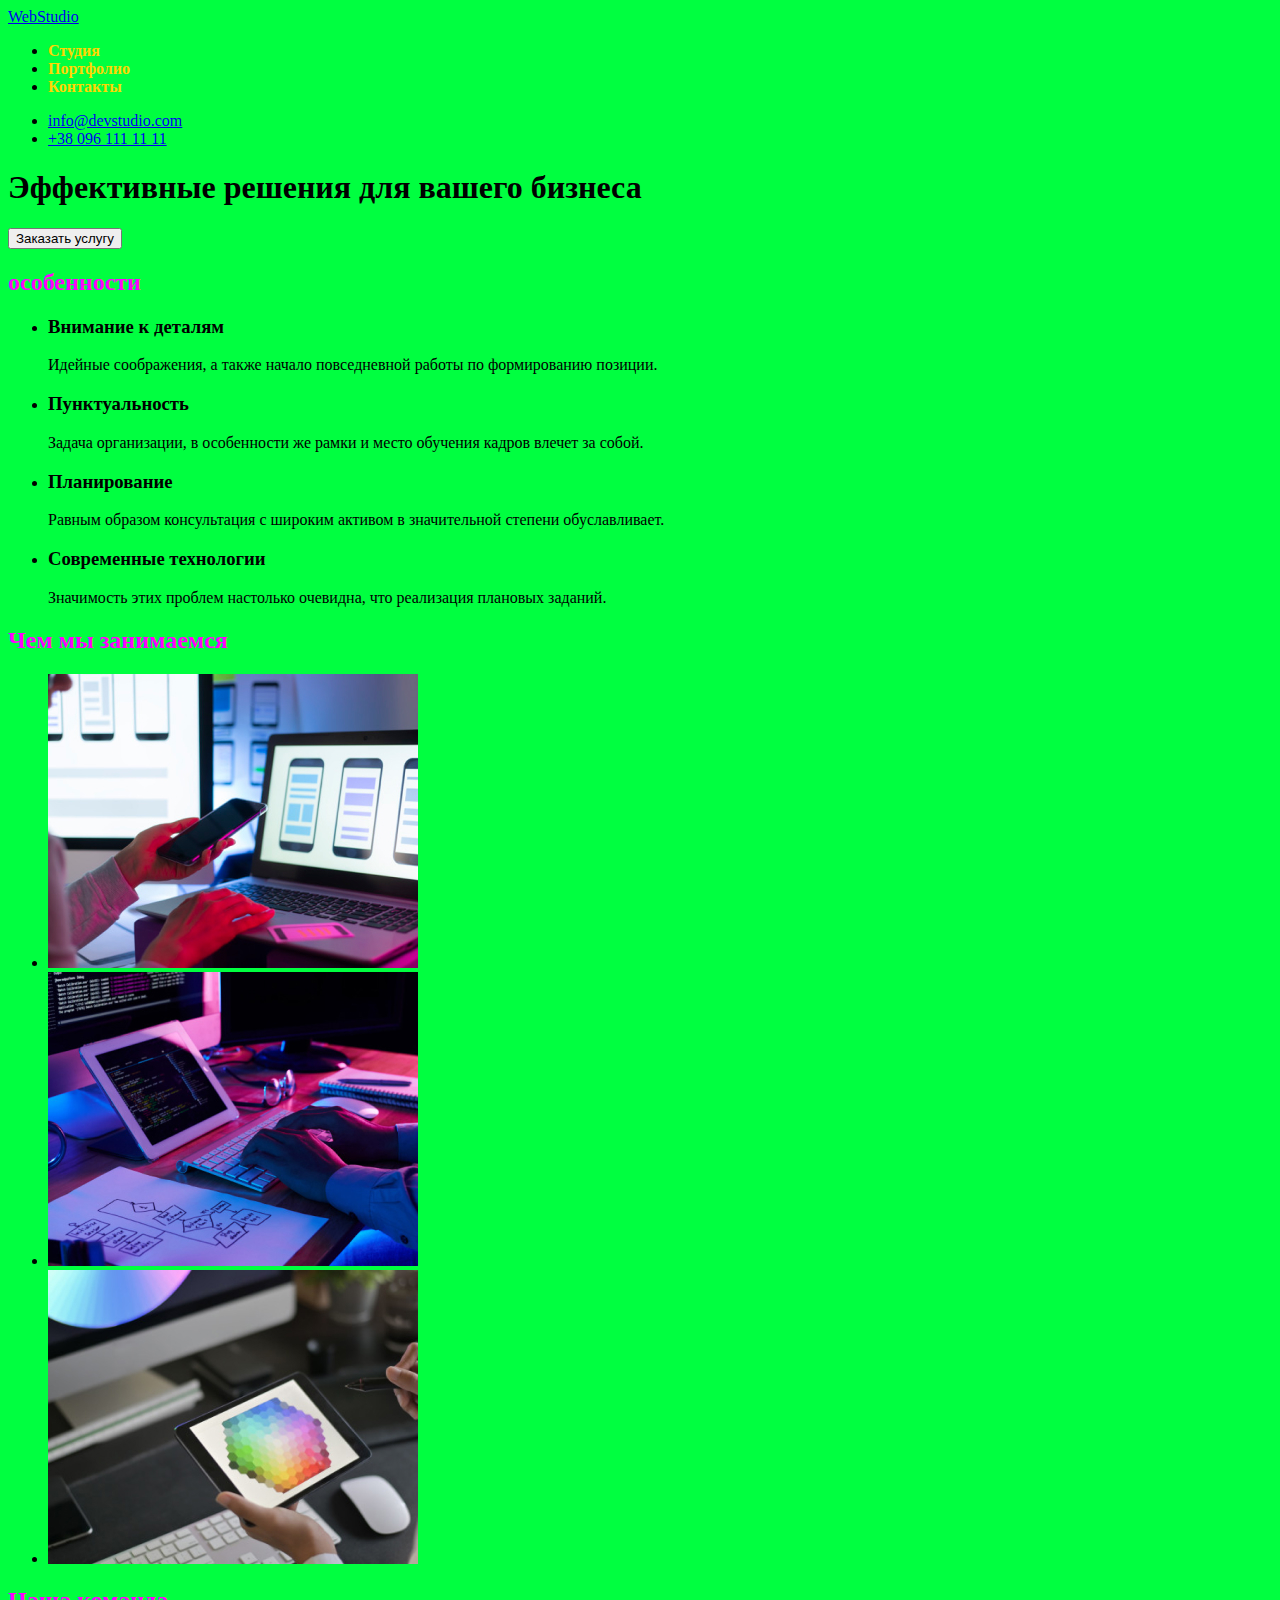
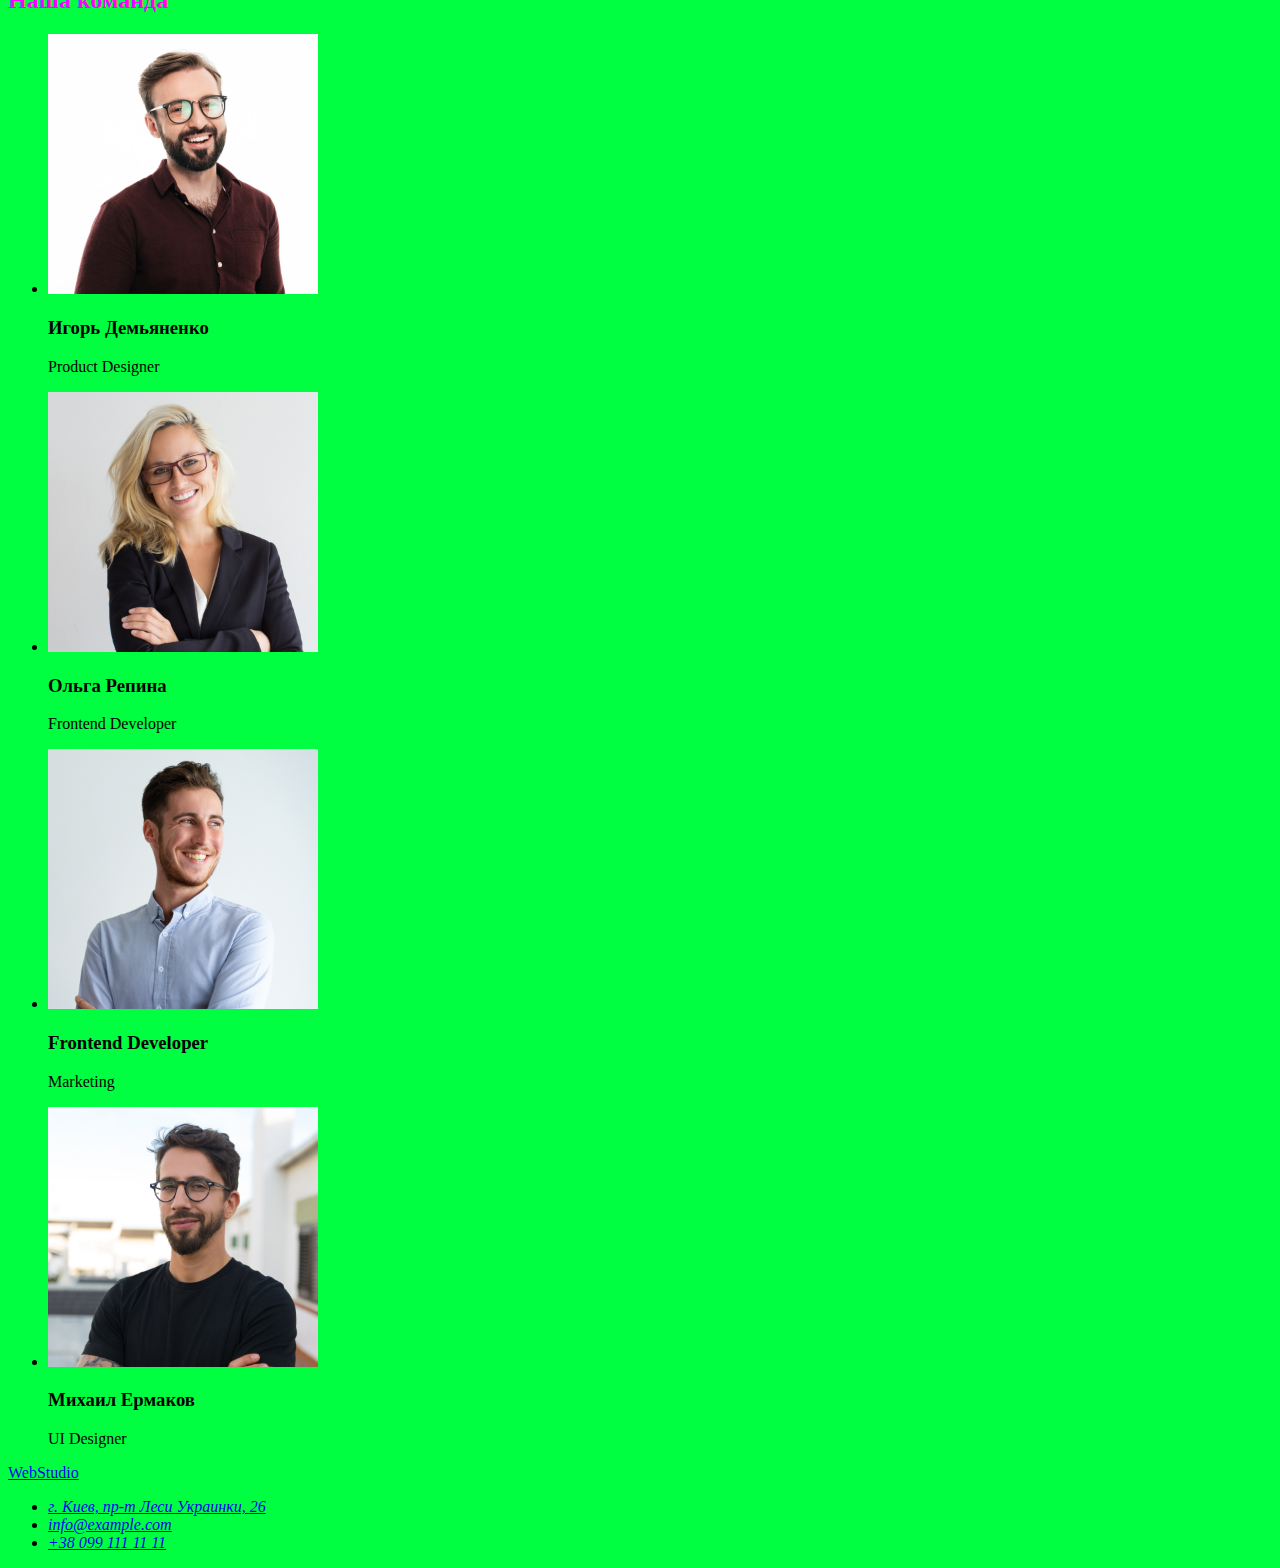
==== index.html @ 3b3984a6 "Initial commit" ====
<!DOCTYPE html>
<html lang="ru">
<head>
    <meta charset="UTF-8">
    <meta http-equiv="X-UA-Compatible" content="IE=edge">
    <meta name="viewport" content="width=device-width, initial-scale=1.0">
    <title>Document</title>
    <link rel="stylesheet" href="./styles.css">
</head>
<header>
    <a href="./index.html">WebStudio</a>
    <nav>
        <ul>
        <li><a href="">Студия</a></li>
        <li><a href="">Портфолио</a></li>
        <li><a href="">Контакты</a></li>
        </ul>
    </nav>
    <ul>
        <li><a href="mailto:info@devstudio.com">info@devstudio.com</a></li>
        <li><a href="tel:+380961111111">+38 096 111 11 11</a></li>
    </ul>
</header>
<body>
<main>
  <section>
    <h1>Эффективные решения для вашего бизнеса</h1>
    <button type="button">Заказать услугу</button>
  </section>
  <section>
    <h2>особенности</h2>
    <ul>
        <li>
            <h3>Внимание к деталям</h3>
             <p>Идейные соображения, а также начало повседневной работы по формированию позиции.</p>
        </li>
        <li>
            <h3>Пунктуальность</h3>
            <p>Задача организации, в особенности же рамки и место обучения кадров влечет за собой.</p>
        </li>
        <li>
            <h3>Планирование</h3>
            <p>Равным образом консультация с широким активом в значительной степени обуславливает.</p>
        </li>
        <li>
            <h3>Современные технологии</h3>
            <p>Значимость этих проблем настолько очевидна, что реализация плановых заданий.</p>
        </li>
    </ul>
  </section>
  <section>
    <h2>Чем мы занимаемся</h2>
    <ul>
        <li><img src="./images/nout.jpg" alt="ноут" width="370" height="294"></li>
        <li><img src="./images/pc.jpg" alt="комп" width="370" height="294"></li>
        <li><img src="./images/phone.jpg" alt="телефон" width="370" height="294"></li>
    </ul>
  </section>
<section>
    <h2>Наша команда</h2>
    <ul>
        <li>
            <img src="./images/igor.jpg" alt="Игорь" width="270" height="260">
            <h3>Игорь Демьяненко</h3>
            <p leng="en">Product Designer</p>
        </li>
        <li>
            <img src="./images/olga.jpg" alt="Ольга" width="270" height="260">
            <h3>Ольга Репина</h3>
            <p leng="en">Frontend Developer</p>
        </li>
        <li>
            <img src="./images/nikola.jpg" alt="Николай" width="270" height="260">
            <h3>Frontend Developer</h3>
            <p leng="en">Marketing</p>
        </li>
        <li>
            <img src="./images/misha.jpg" alt="Михаил" width="270" height="260">
            <h3>Михаил Ермаков</h3>
            <p leng="en">UI Designer</p>
        </li>
    </ul>
</section>
<footer>
    <a href="./index.html">
        WebStudio
    </a>
    <address>
        <ul>
            <li>
        <a href="https://www.google.com/maps/place/%D0%B1%D1%83%D0%BB%D1%8C%D0%B2%D0%B0%D1%80+%D0%9B%D0%B5%D1%81%D1%96+%D0%A3%D0%BA%D1%80%D0%B0%D1%97%D0%BD%D0%BA%D0%B8,+26,+%D0%9A%D0%B8%D1%97%D0%B2,+02000/@50.4265841,30.5361918,17z/data=!3m1!4b1!4m5!3m4!1s0x40d4cf0e033ecbe9:0x57a4dffefec77da0!8m2!3d50.4265807!4d30.5383858" target="_blank">г. Киев, пр-т Леси Украинки, 26</a>
        </li>
        <li>
            <a href="mailto:info@example.com" target="_blank">info@example.com</a>
        </li>
        <li>
            <a href="tel:+380991111111">+38 099 111 11 11</a>
        </li>
        </ul>
    </address>

</footer>
</main>
    </body>
</html>
---- styles.css ----
/* 001*/
body{ background-color: rgb(0, 255, 64);
}
h2{ color: rgb(255, 0, 255);}
[href=""]{
    font-weight: 700;
    text-decoration: none;
    color: gold;
}
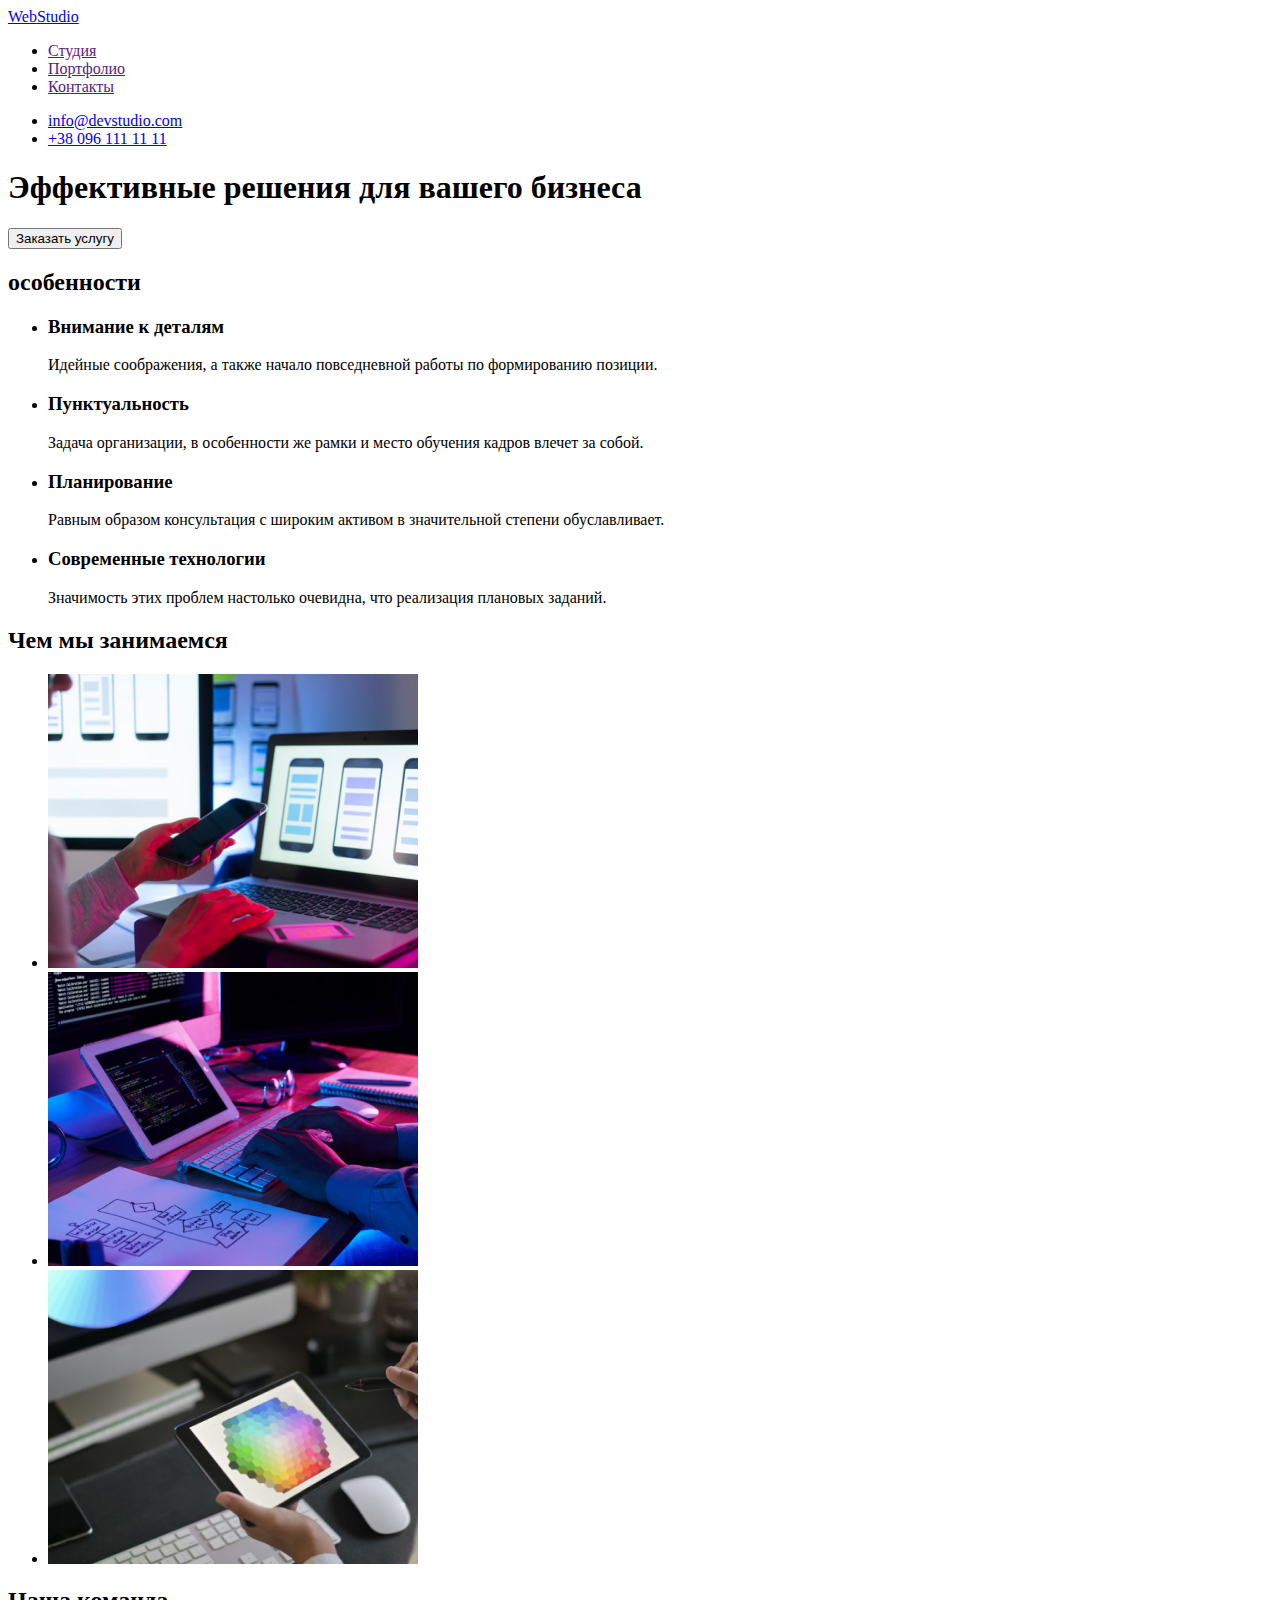
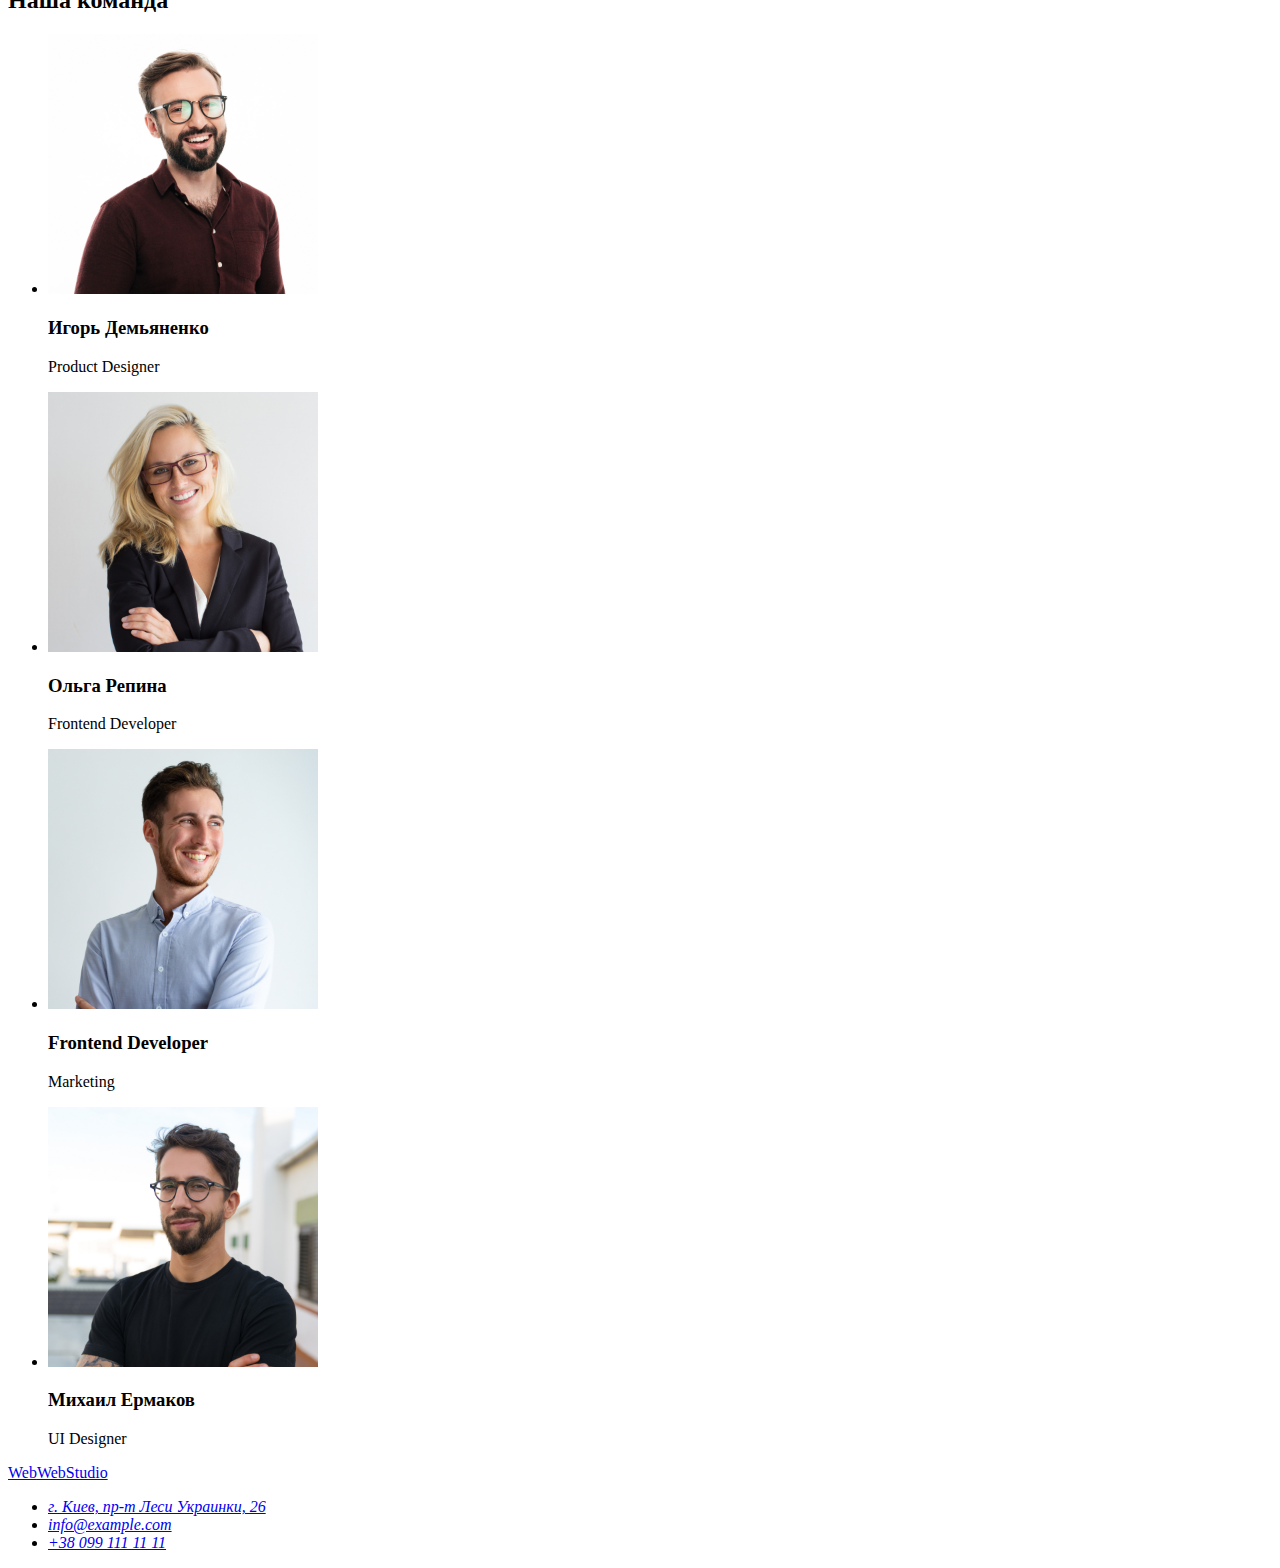
==== commit d041dbee: "portfolio" ====
--- a/index.html
+++ b/index.html
@@ -4,11 +4,12 @@
     <meta charset="UTF-8">
     <meta http-equiv="X-UA-Compatible" content="IE=edge">
     <meta name="viewport" content="width=device-width, initial-scale=1.0">
-    <title>Document</title>
+    <title>WebStudio</title>
     <link rel="stylesheet" href="./styles.css">
 </head>
+<body>
 <header>
-    <a href="./index.html">WebStudio</a>
+    <a href="./index.html"><span>Web</span>Studio</a>
     <nav>
         <ul>
         <li><a href="">Студия</a></li>
@@ -21,7 +22,6 @@
         <li><a href="tel:+380961111111">+38 096 111 11 11</a></li>
     </ul>
 </header>
-<body>
 <main>
   <section>
     <h1>Эффективные решения для вашего бизнеса</h1>
@@ -83,7 +83,7 @@
 </section>
 <footer>
     <a href="./index.html">
-        WebStudio
+        <span>Web</span>WebStudio
     </a>
     <address>
         <ul>
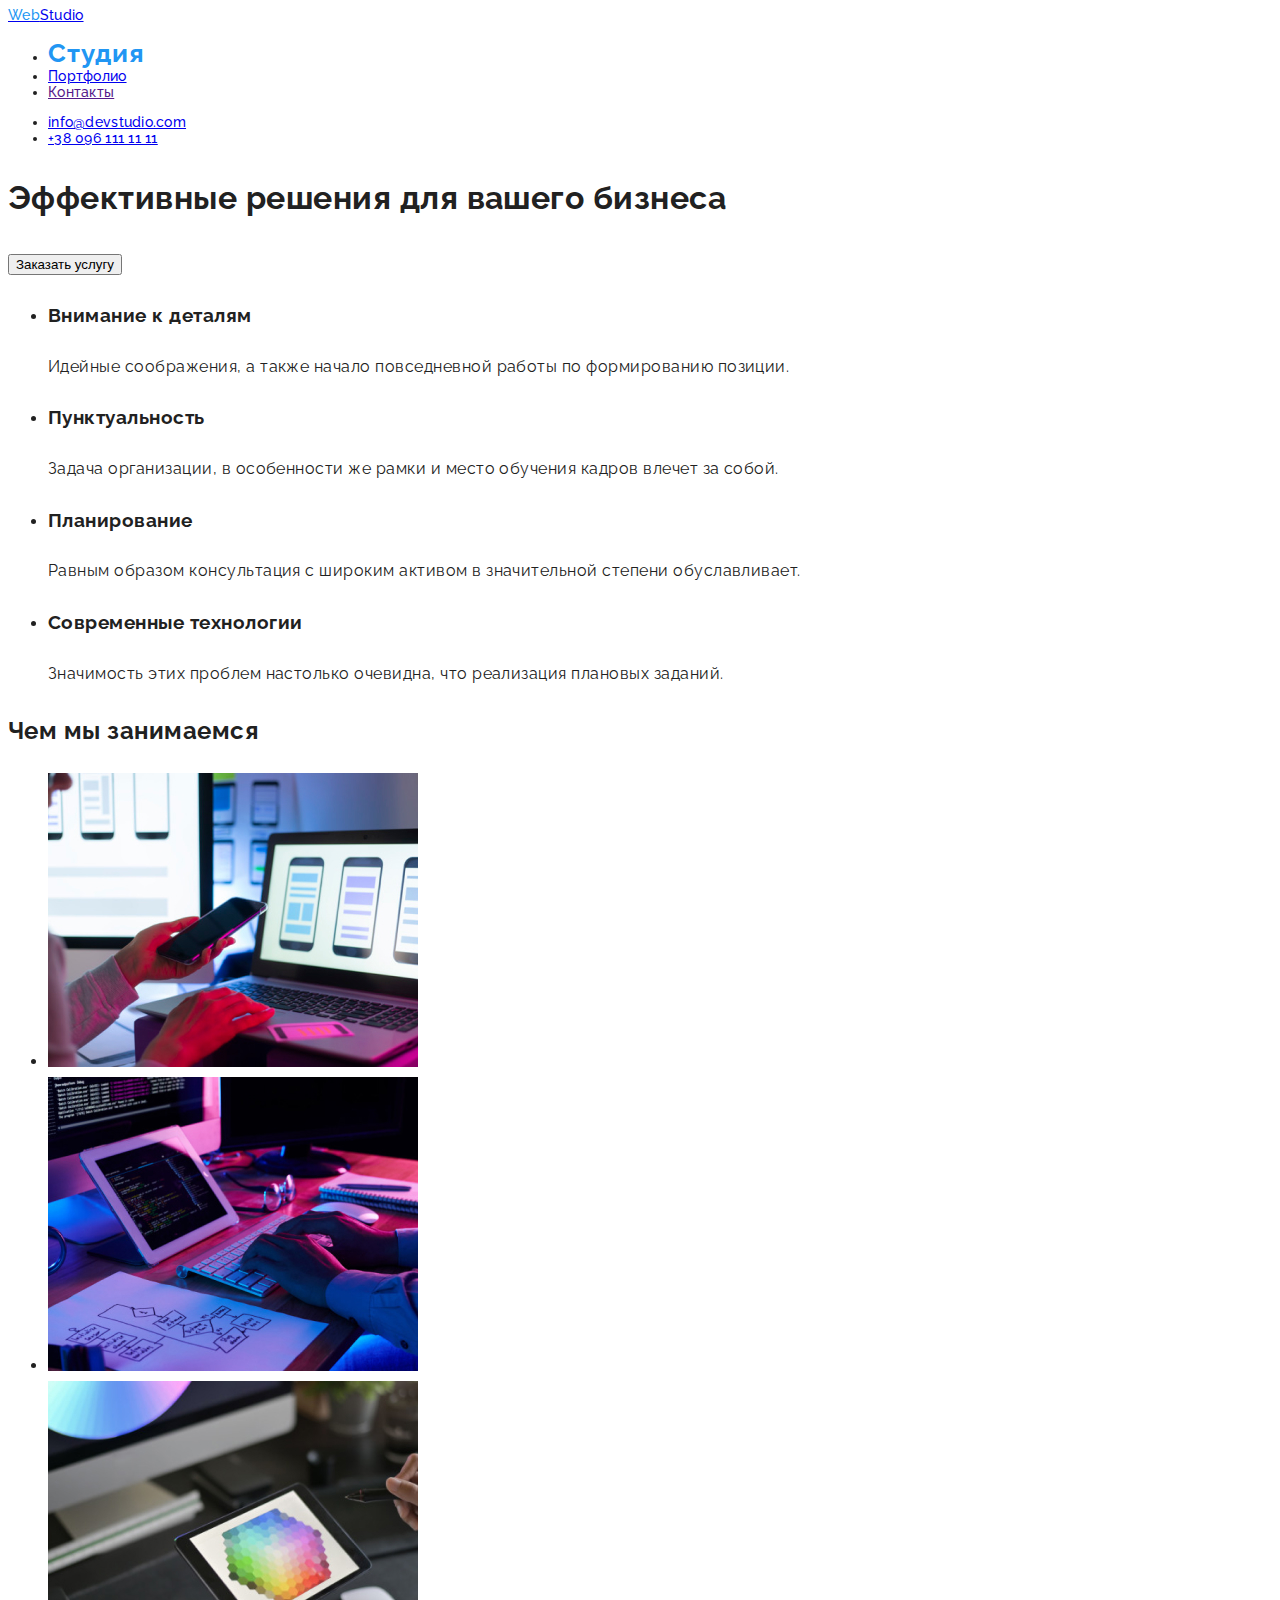
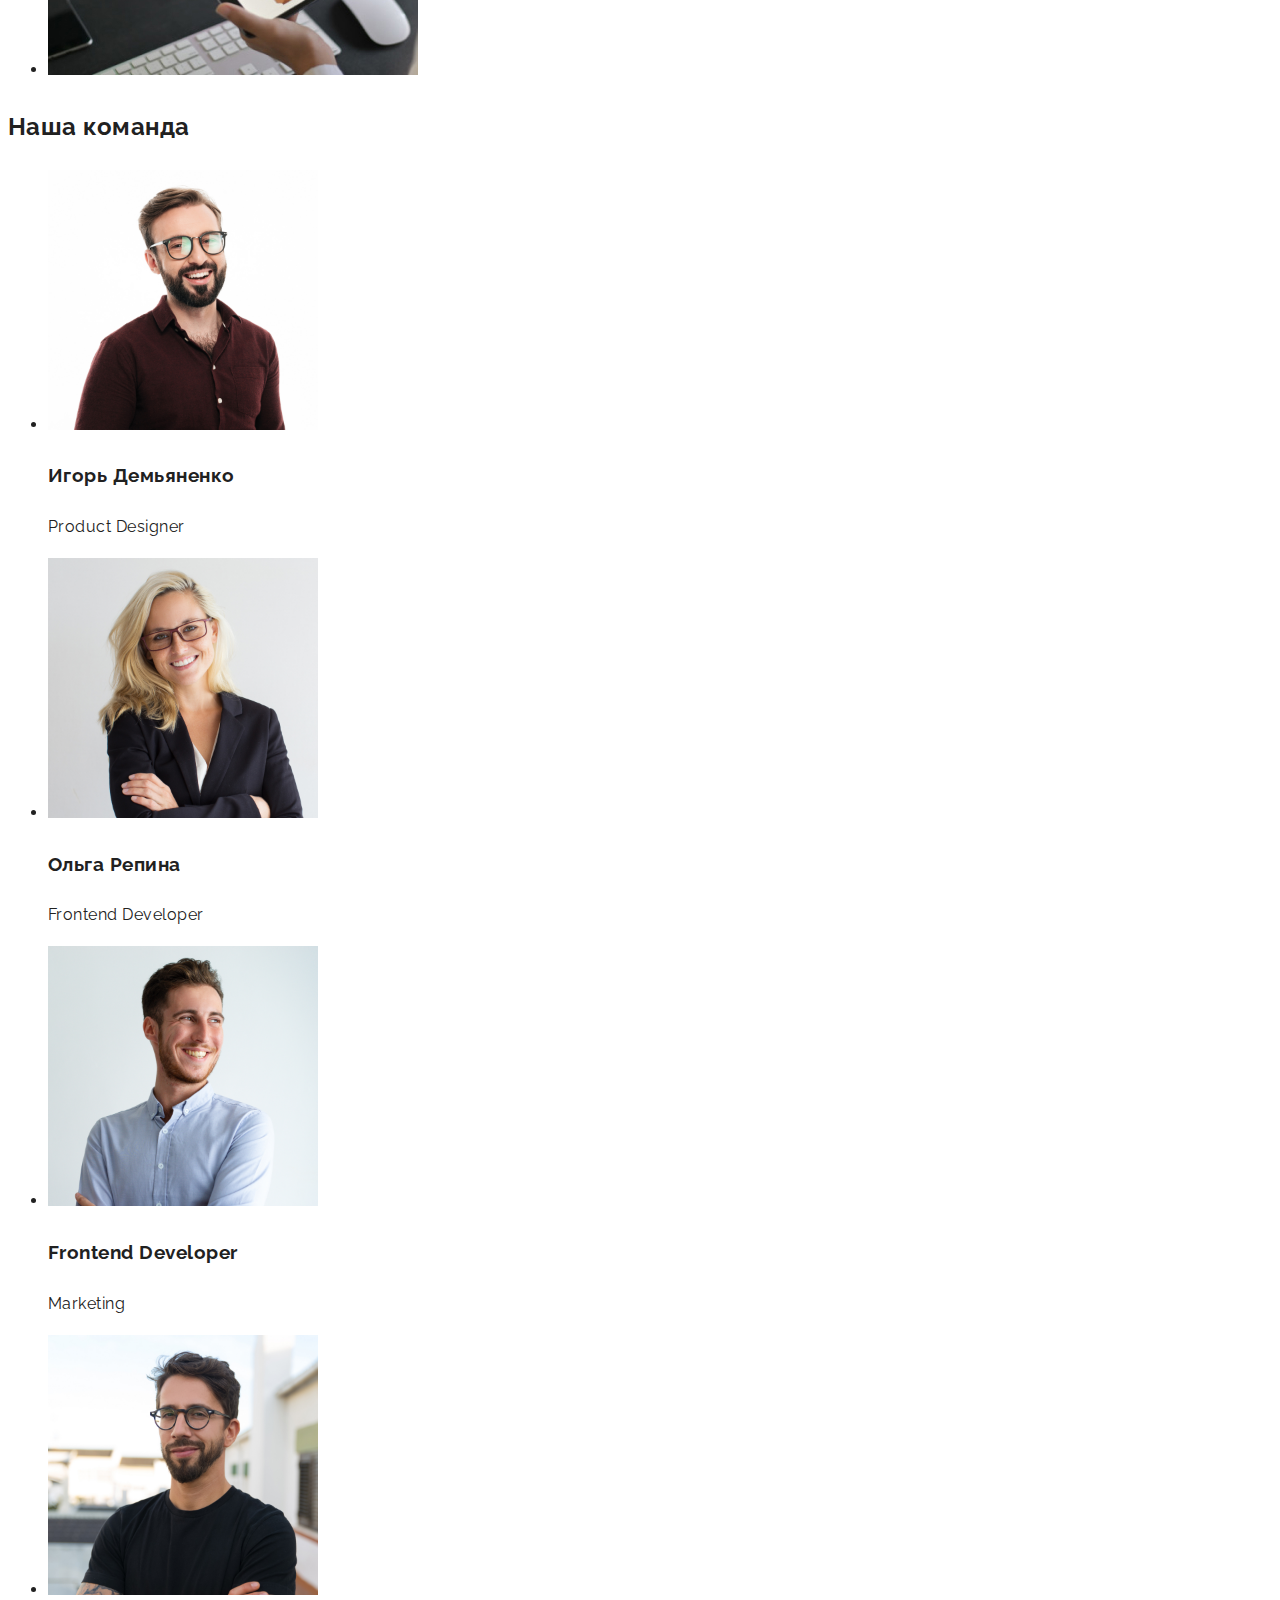
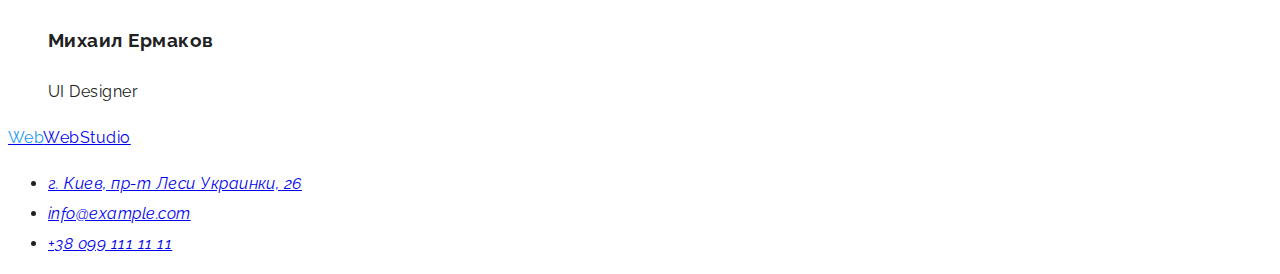
==== commit f57d6c09: "gjhn" ====
--- a/index.html
+++ b/index.html
@@ -5,96 +5,106 @@
     <meta http-equiv="X-UA-Compatible" content="IE=edge">
     <meta name="viewport" content="width=device-width, initial-scale=1.0">
     <title>WebStudio</title>
-    <link rel="stylesheet" href="./styles.css">
+    <!--основные шрифты-->
+    <link rel="preconnect" href="https://fonts.googleapis.com">
+<link rel="preconnect" href="https://fonts.gstatic.com" crossorigin>
+<link href="https://fonts.googleapis.com/css2?family=Raleway:wght@700&family=Roboto:wght@400;500;700;900&display=swap" rel="stylesheet">
+    <link rel="stylesheet" href="./css/styles.css">
 </head>
 <body>
-<header>
-    <a href="./index.html"><span>Web</span>Studio</a>
-    <nav>
-        <ul>
-        <li><a href="">Студия</a></li>
-        <li><a href="">Портфолио</a></li>
-        <li><a href="">Контакты</a></li>
+    <!--шапка-->
+<header class="header">
+    <a class="header-link" href="./index.html"><span class="logo-blu">Web</span>Studio</a>
+    <nav class="nav">
+        <ul class="nav-list">
+            <li class="nav-item"><a class="link  current" href="">Студия</a></li>
+            <li class="nav-item"><a class="nav-link" href="./portfolio.html">Портфолио</a></li>
+            <li class="nav-item"><a class="nav-link" href="">Контакты</a></li>
         </ul>
     </nav>
-    <ul>
-        <li><a href="mailto:info@devstudio.com">info@devstudio.com</a></li>
-        <li><a href="tel:+380961111111">+38 096 111 11 11</a></li>
+    <ul class="contacts">
+        <li class="contact-item"><a class="contact-mail" href="mailto:info@devstudio.com">info@devstudio.com</a></li>
+        <li class="contact-item"><a class="contact-phone" href="tel:+380961111111">+38 096 111 11 11</a></li>
     </ul>
 </header>
 <main>
-  <section>
-    <h1>Эффективные решения для вашего бизнеса</h1>
-    <button type="button">Заказать услугу</button>
+    <!--нашы роботы-->
+  <section class="hero">
+    <h1 class="hero-title">Эффективные решения для вашего бизнеса</h1>
+    <button class="hero-button" type="button">Заказать услугу</button>
   </section>
-  <section>
-    <h2>особенности</h2>
-    <ul>
-        <li>
-            <h3>Внимание к деталям</h3>
-             <p>Идейные соображения, а также начало повседневной работы по формированию позиции.</p>
+  <!--особенности-->
+  <section class="feature">
+    <h2 hidden> особенности</h2>
+    <ul class="feature-list">
+        <li class="feature-item">
+            <h3 class="faeture-titel">Внимание к деталям</h3>
+             <p class="feature-text">Идейные соображения, а также начало повседневной работы по формированию позиции.</p>
         </li>
-        <li>
-            <h3>Пунктуальность</h3>
-            <p>Задача организации, в особенности же рамки и место обучения кадров влечет за собой.</p>
+        <li class="feature-item">
+            <h3 class="faeture-titel">Пунктуальность</h3>
+            <p class="feature-text">Задача организации, в особенности же рамки и место обучения кадров влечет за собой.</p>
         </li>
-        <li>
-            <h3>Планирование</h3>
-            <p>Равным образом консультация с широким активом в значительной степени обуславливает.</p>
+        <li class="feature-item">
+            <h3 class="faeture-titel">Планирование</h3>
+            <p class="feature-text">Равным образом консультация с широким активом в значительной степени обуславливает.</p>
         </li>
-        <li>
-            <h3>Современные технологии</h3>
-            <p>Значимость этих проблем настолько очевидна, что реализация плановых заданий.</p>
+        <li class="feature-item">
+            <h3 class="faeture-titel">Современные технологии</h3>
+            <p class="feature-text">Значимость этих проблем настолько очевидна, что реализация плановых заданий.</p>
         </li>
     </ul>
   </section>
-  <section>
-    <h2>Чем мы занимаемся</h2>
-    <ul>
-        <li><img src="./images/nout.jpg" alt="ноут" width="370" height="294"></li>
-        <li><img src="./images/pc.jpg" alt="комп" width="370" height="294"></li>
-        <li><img src="./images/phone.jpg" alt="телефон" width="370" height="294"></li>
+  <!--шоурум-->
+  <section class="showroom">
+    <h2 class="showroom-title">Чем мы занимаемся</h2>
+    <ul class="showroom-list">
+        <li class="showroom-item"><img src="./images/nout.jpg" alt="ноут" width="370" height="294"></li>
+        <li class="showroom-item"><img src="./images/pc.jpg" alt="комп" width="370" height="294"></li>
+        <li class="showroom-item"><img src="./images/phone.jpg" alt="телефон" width="370" height="294"></li>
     </ul>
   </section>
-<section>
-    <h2>Наша команда</h2>
-    <ul>
-        <li>
+  <!--команда-->
+<section class="team">
+    <h2 class="team-title">Наша команда</h2>
+    <ul class="team-list">
+        <li class="team-item">
             <img src="./images/igor.jpg" alt="Игорь" width="270" height="260">
-            <h3>Игорь Демьяненко</h3>
-            <p leng="en">Product Designer</p>
+            <h3 class="item-name">Игорь Демьяненко</h3>
+            <p class="item-position" leng="en">Product Designer</p>
         </li>
-        <li>
+        <li class="team-item">
             <img src="./images/olga.jpg" alt="Ольга" width="270" height="260">
-            <h3>Ольга Репина</h3>
-            <p leng="en">Frontend Developer</p>
+            <h3 class="item-name">Ольга Репина</h3>
+            <p class="item-position" leng="en">Frontend Developer</p>
         </li>
-        <li>
+        <li class="team-item">
             <img src="./images/nikola.jpg" alt="Николай" width="270" height="260">
-            <h3>Frontend Developer</h3>
-            <p leng="en">Marketing</p>
+            <h3 class="item-name">Frontend Developer</h3>
+            <p class="item-position" leng="en">Marketing</p>
         </li>
-        <li>
+        <li class="team-item">
             <img src="./images/misha.jpg" alt="Михаил" width="270" height="260">
-            <h3>Михаил Ермаков</h3>
-            <p leng="en">UI Designer</p>
+            <h3 class="item-name">Михаил Ермаков</h3>
+            <p class="item-position" leng="en">UI Designer</p>
         </li>
     </ul>
 </section>
-<footer>
-    <a href="./index.html">
-        <span>Web</span>WebStudio
+<!--подвал-->
+<footer class="footer">
+    <a class="logo-link" href="./index.html">
+        <span class="logo-blu">Web</span>WebStudio
     </a>
     <address>
-        <ul>
-            <li>
-        <a href="https://www.google.com/maps/place/%D0%B1%D1%83%D0%BB%D1%8C%D0%B2%D0%B0%D1%80+%D0%9B%D0%B5%D1%81%D1%96+%D0%A3%D0%BA%D1%80%D0%B0%D1%97%D0%BD%D0%BA%D0%B8,+26,+%D0%9A%D0%B8%D1%97%D0%B2,+02000/@50.4265841,30.5361918,17z/data=!3m1!4b1!4m5!3m4!1s0x40d4cf0e033ecbe9:0x57a4dffefec77da0!8m2!3d50.4265807!4d30.5383858" target="_blank">г. Киев, пр-т Леси Украинки, 26</a>
+        <ul class="footer-list">
+            <li class="footer-item">
+        <a class="footer-link" href="https://www.google.com/maps/place/%D0%B1%D1%83%D0%BB%D1%8C%D0%B2%D0%B0%D1%80+%D0%9B%D0%B5%D1%81%D1%96+%D0%A3%D0%BA%D1%80%D0%B0%D1%97%D0%BD%D0%BA%D0%B8,+26,+%D0%9A%D0%B8%D1%97%D0%B2,+02000/@50.4265841,30.5361918,17z/data=!3m1!4b1!4m5!3m4!1s0x40d4cf0e033ecbe9:0x57a4dffefec77da0!8m2!3d50.4265807!4d30.5383858" target="_blank">г. Киев, пр-т Леси Украинки, 26</a>
         </li>
-        <li>
-            <a href="mailto:info@example.com" target="_blank">info@example.com</a>
+        <li class="footer-item">
+            <a class="footer-link" href="mailto:info@example.com" target="_blank">info@example.com</a>
         </li>
-        <li>
-            <a href="tel:+380991111111">+38 099 111 11 11</a>
+        <li class="footer-item">
+            <a class="footer-link" href="tel:+380991111111">+38 099 111 11 11</a>
         </li>
         </ul>
     </address>
--- a/css/styles.css
+++ b/css/styles.css
@@ -0,0 +1,66 @@
+/*font-family: 'Raleway', sans-serif;
+font-family: 'Roboto', sans-serif;*/
+/*#E5E5E5;
+#2F303A*/
+:root{
+    /*цвет фона*/
+    --header-color:#FFFFFF;
+    --body-bg-color:#E5E5E5;
+    --black-bg-color:#2F303A;
+    /*главные шрифты*/
+    --main-font: "Raleway", sans-serif;
+    --secodary-font: "Roboto", sans-serif;
+    /*цвер шрифта*/
+    --first-txt: #FFFFFF;
+    --secondery-txt: #212121;
+}
+
+ body{
+    font-family: var(--main-font);
+font-weight: 400;
+font-size: 16px;
+line-height: 1.87;
+letter-spacing: 0.03em;
+color: var(--secondery-txt);
+ }
+.list{
+    list-style: none;
+}
+.link{
+    text-decoration: none;
+}
+ .header{
+    font-weight: 500;
+    font-size: 14px;
+    line-height: 1.14;
+    letter-spacing: 0.02em;
+background: var(--header-color);
+ }
+ .link{
+    font-family: var(--main-font);
+
+font-weight: 700;
+font-size: 26px;
+line-height: 1.19;
+
+letter-spacing: 0.03em;
+
+color: #2196F3;
+}
+.logo-blu{ color: #2196F3;
+}
+/*навигацыя*/
+
+.nav-list .corrent{
+    font-family: var(--secodary-font);
+font-weight: 500;
+font-size: 14px;
+line-height: 1.14;
+letter-spacing: 0.02em;
+
+color: #212121;
+
+}
+.nav-list:hover,
+.nav-list:focus{ color: #2196F3;
+}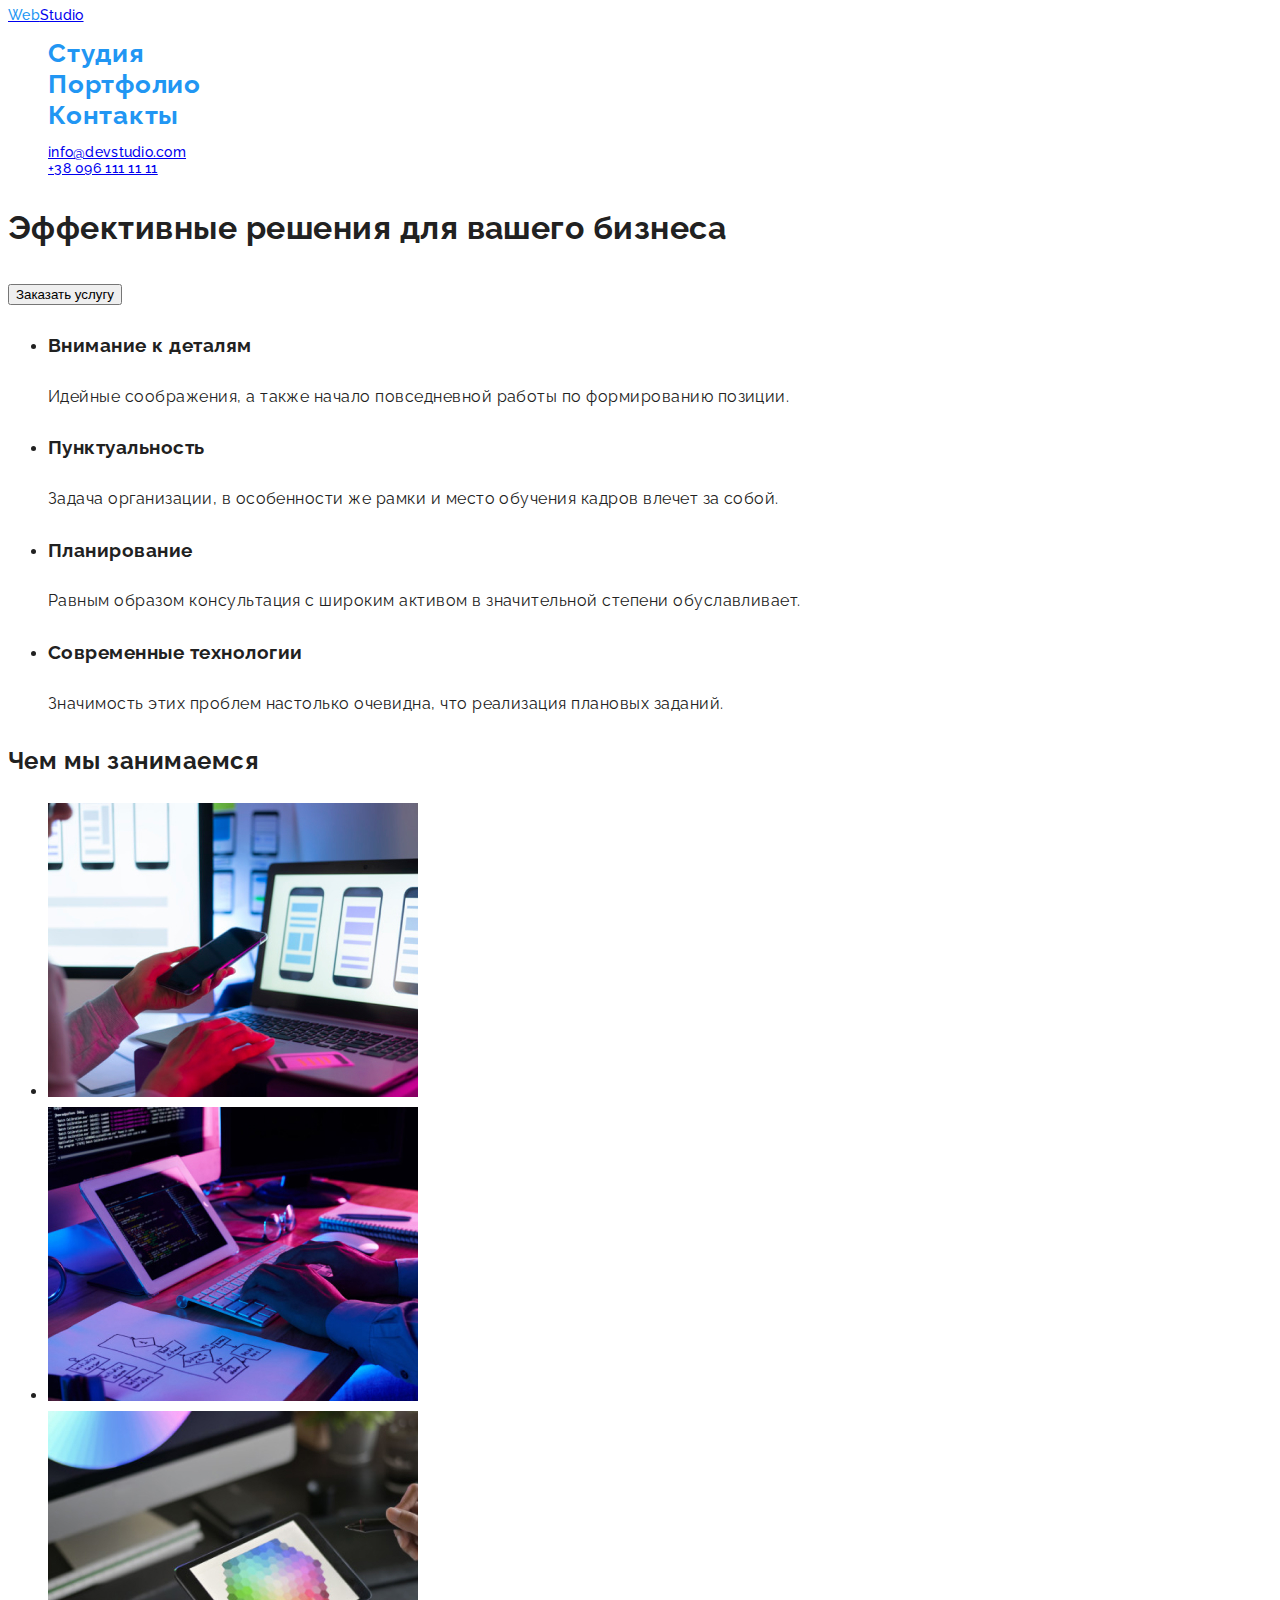
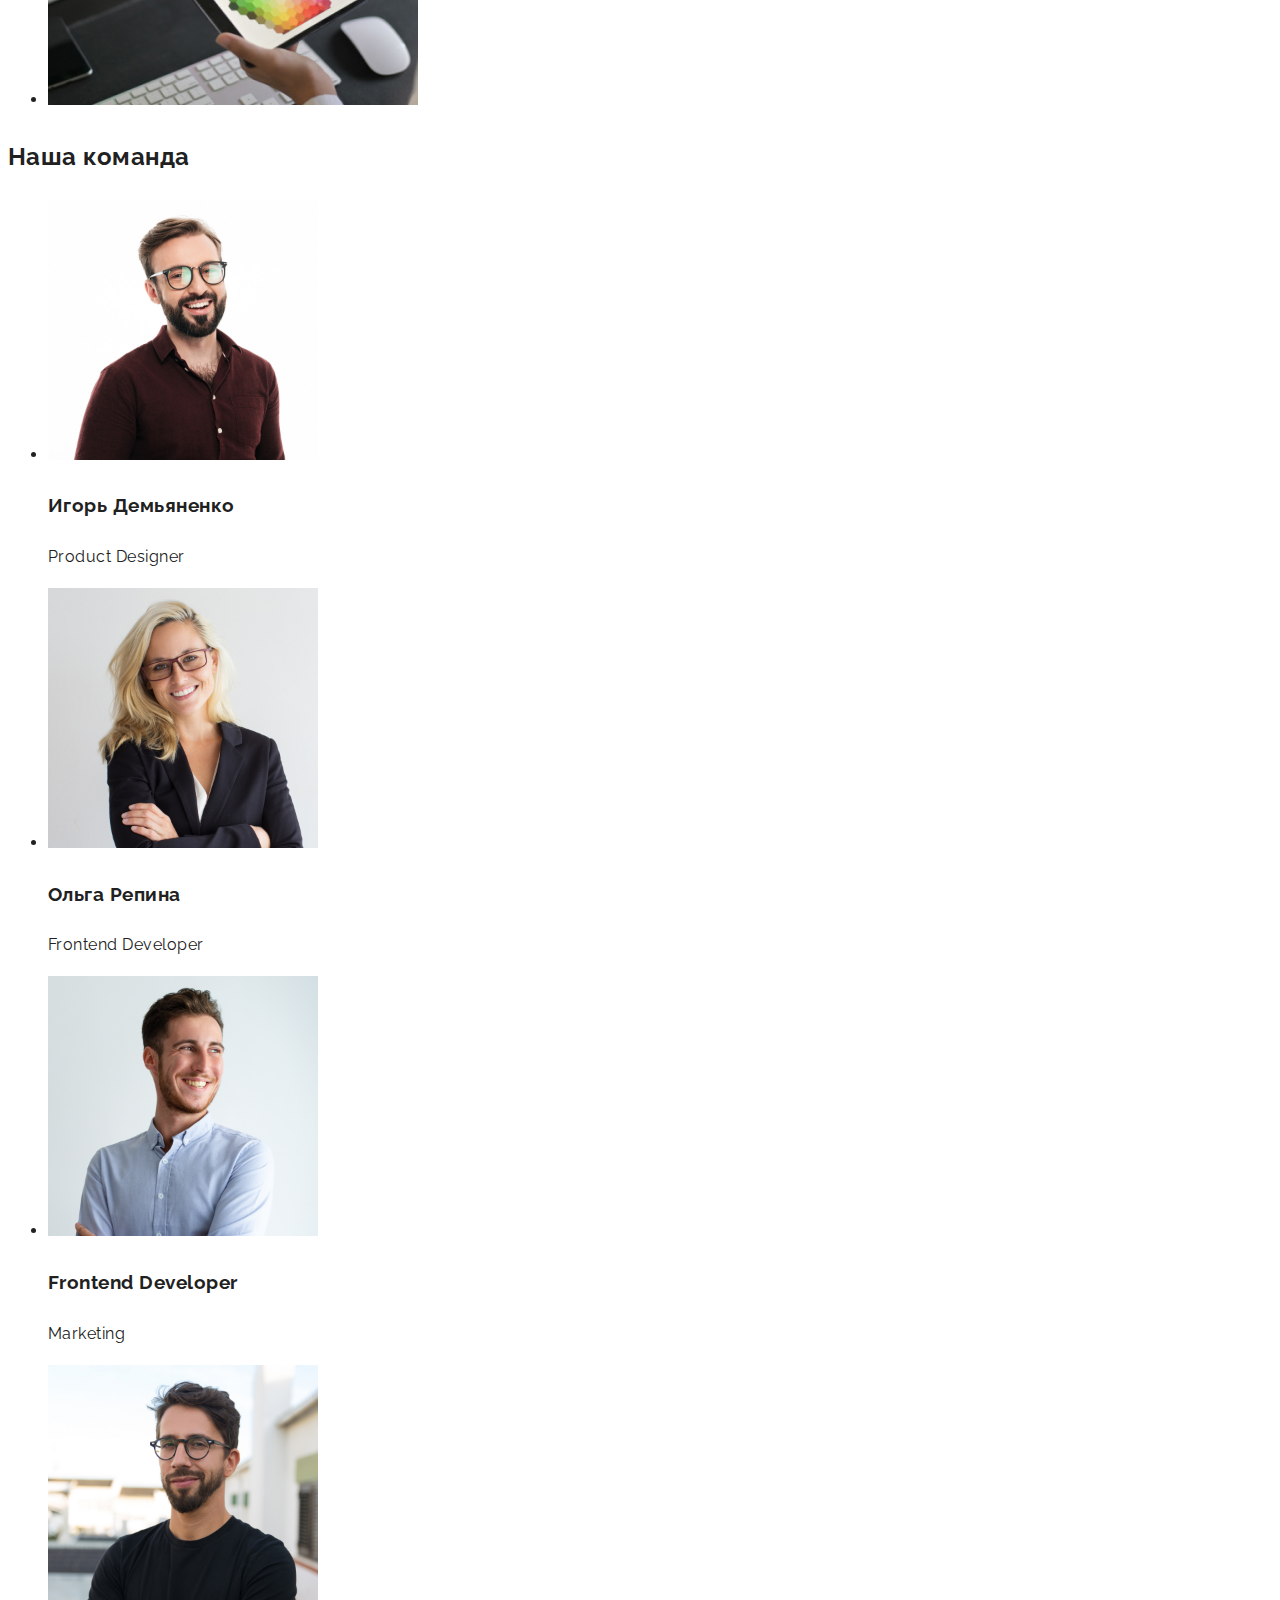
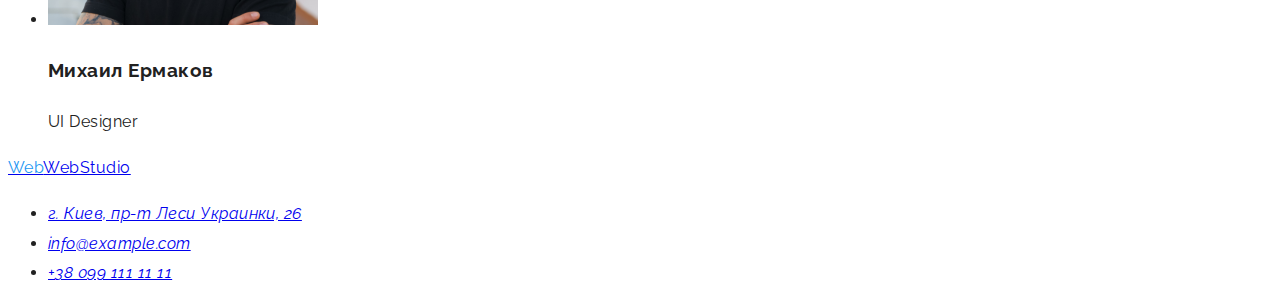
==== commit 477a0ed0: "noneim" ====
--- a/index.html
+++ b/index.html
@@ -12,14 +12,16 @@
     <link rel="stylesheet" href="./css/styles.css">
 </head>
 <body>
+    
     <!--шапка-->
 <header class="header">
     <a class="header-link" href="./index.html"><span class="logo-blu">Web</span>Studio</a>
+    <!--стилизацыя навигацыи-->
     <nav class="nav">
-        <ul class="nav-list">
-            <li class="nav-item"><a class="link  current" href="">Студия</a></li>
-            <li class="nav-item"><a class="nav-link" href="./portfolio.html">Портфолио</a></li>
-            <li class="nav-item"><a class="nav-link" href="">Контакты</a></li>
+        <ul class="list">
+            <li><a  href="" class="link">Студия</a></li>
+            <li><a class="link" href="./portfolio.html">Портфолио</a></li>
+            <li><a class="link" href="">Контакты</a></li>
         </ul>
     </nav>
     <ul class="contacts">
--- a/css/styles.css
+++ b/css/styles.css
@@ -34,7 +34,7 @@
     font-size: 14px;
     line-height: 1.14;
     letter-spacing: 0.02em;
-background: var(--header-color);
+color: var(--header-color);
  }
  .link{
     font-family: var(--main-font);
@@ -51,15 +51,14 @@
 }
 /*навигацыя*/
 
-.nav-list .corrent{
+
+.nav-list .link{
     font-family: var(--secodary-font);
 font-weight: 500;
 font-size: 14px;
 line-height: 1.14;
 letter-spacing: 0.02em;
-
 color: #212121;
-
 }
 .nav-list:hover,
 .nav-list:focus{ color: #2196F3;
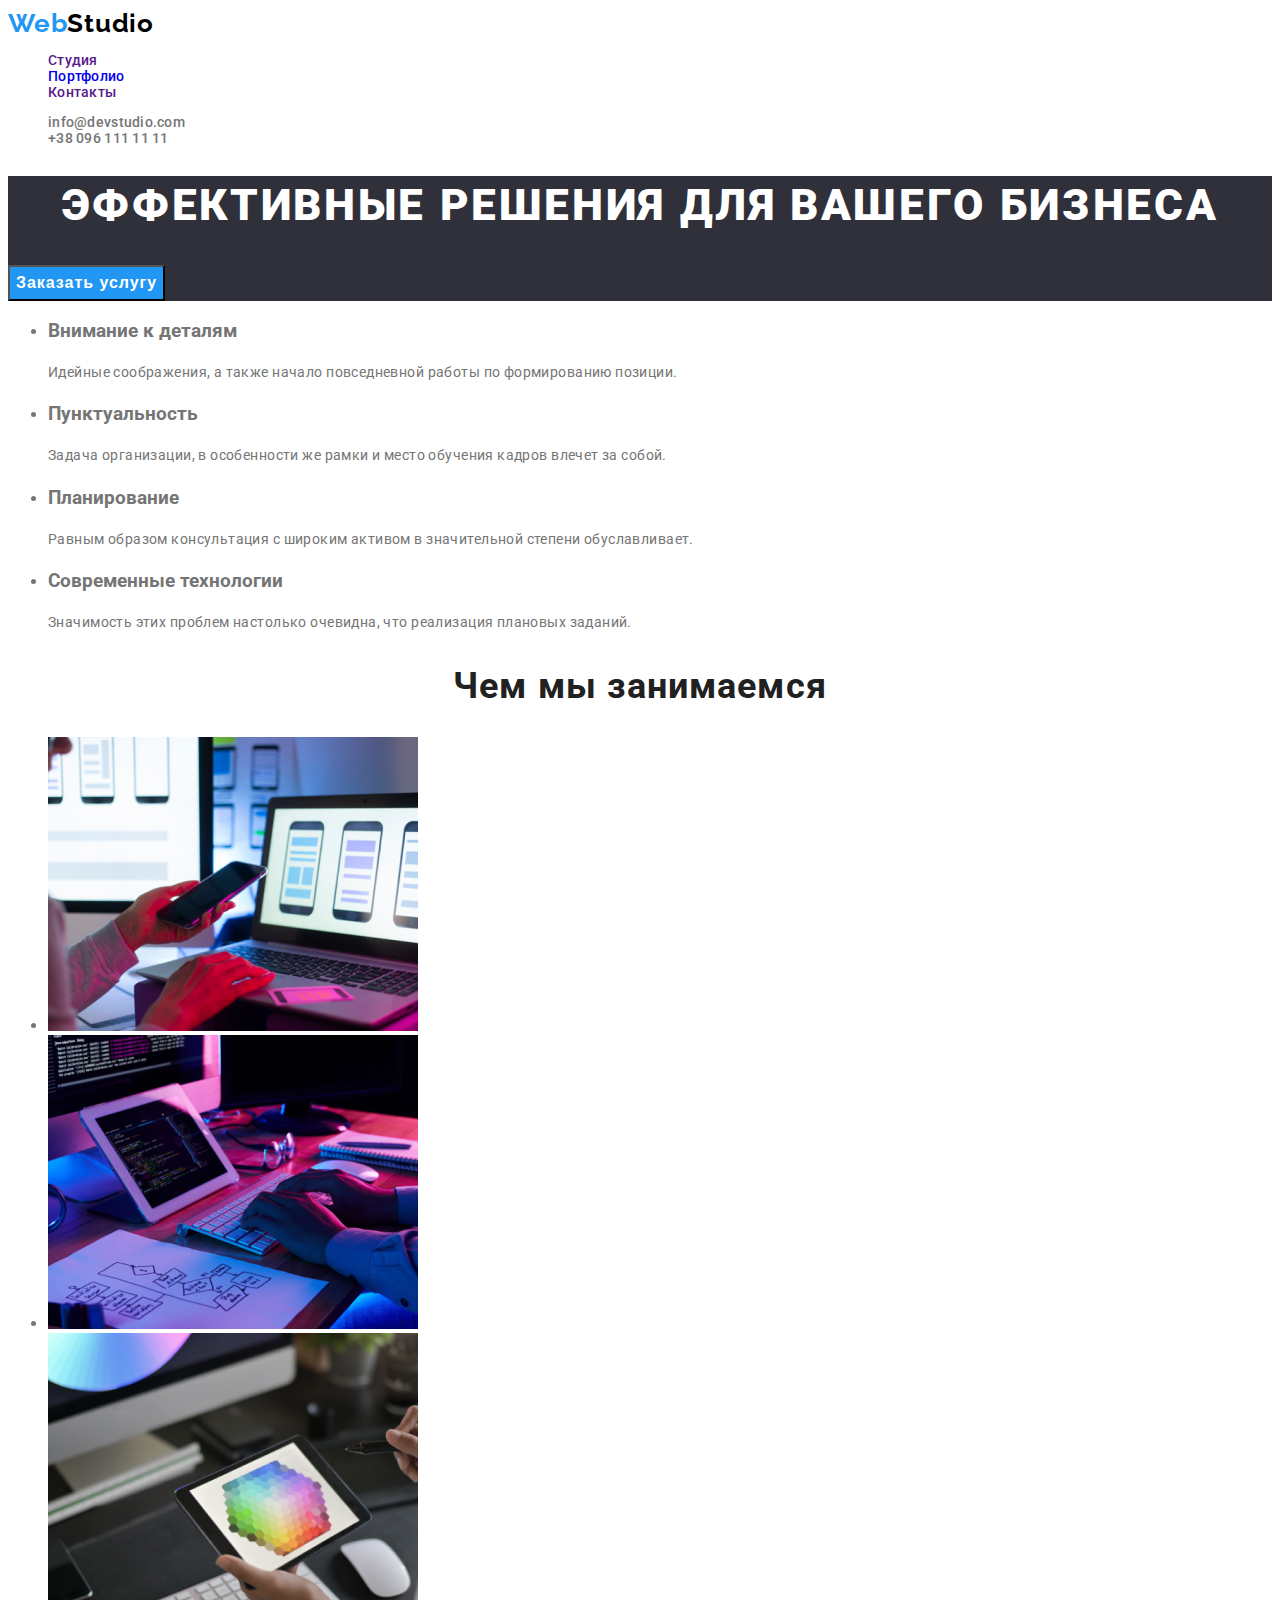
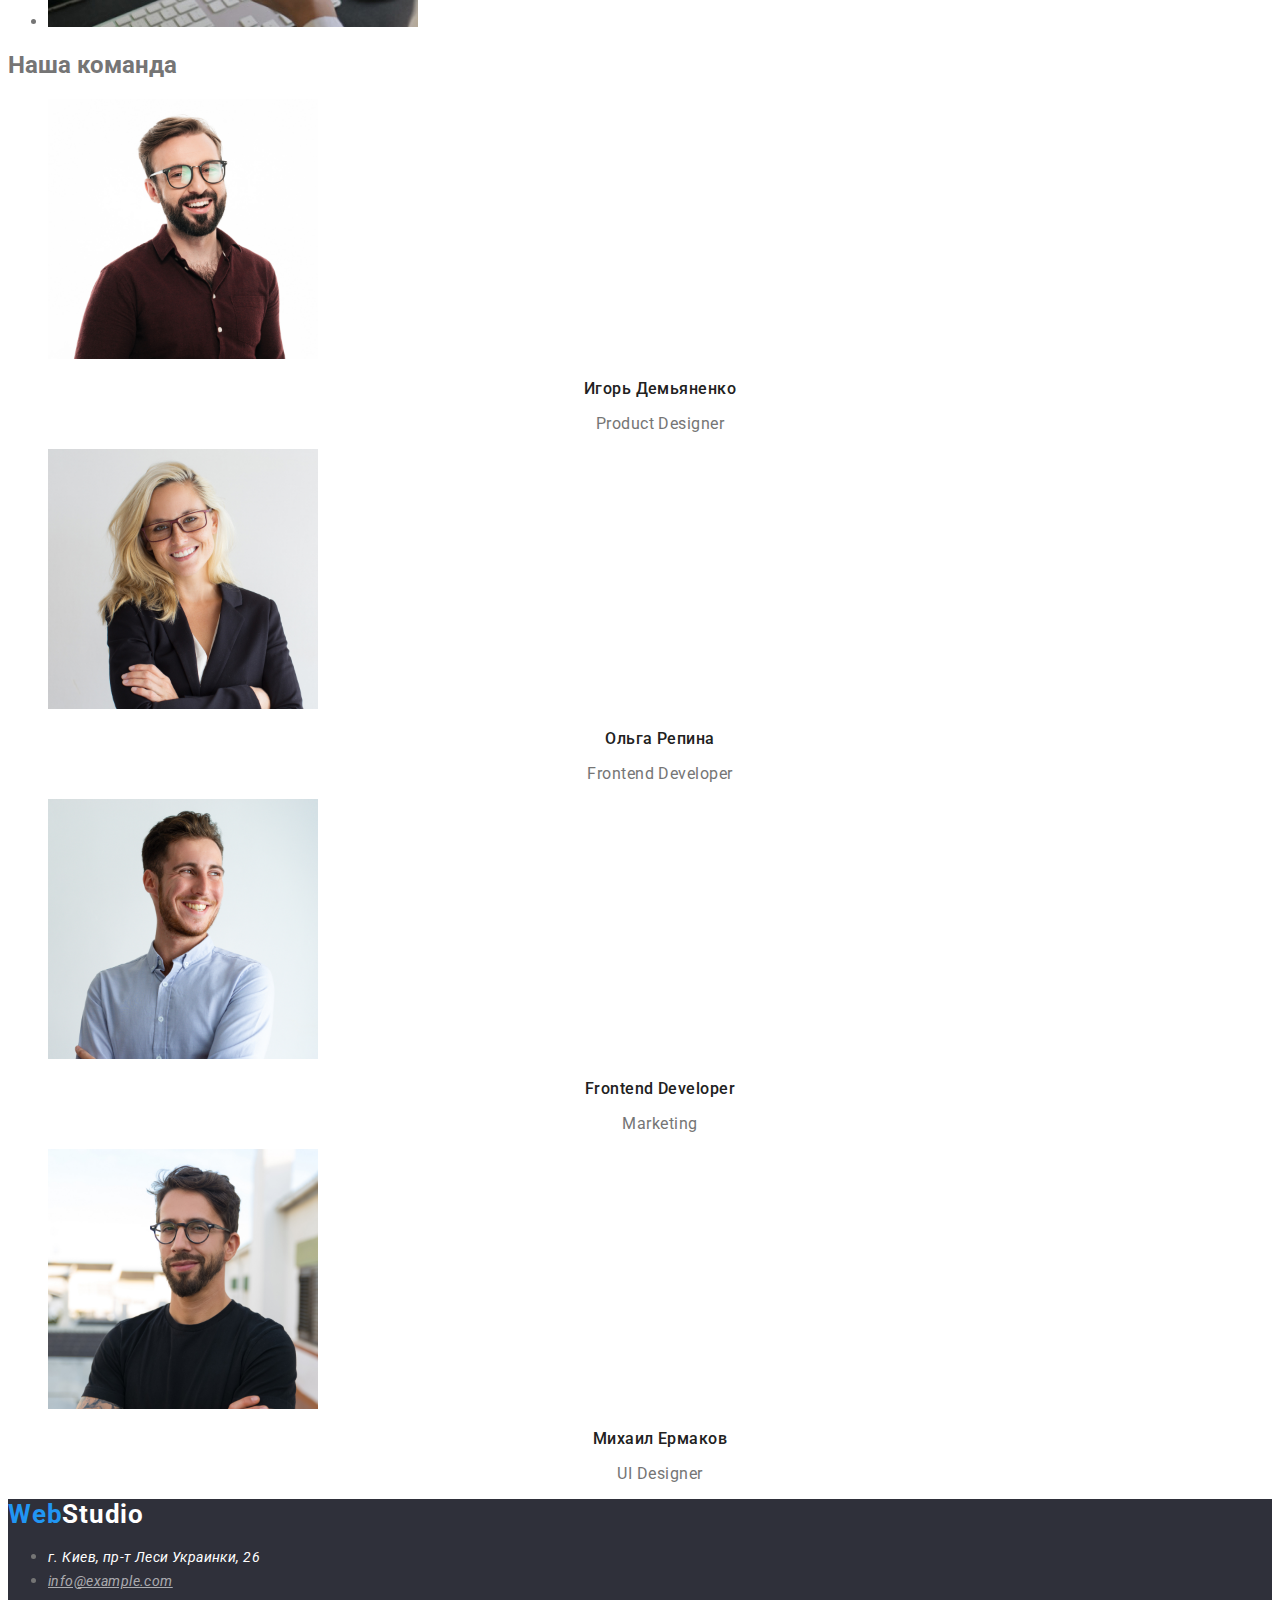
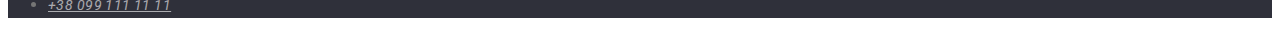
==== commit 602739f7: "fin" ====
--- a/index.html
+++ b/index.html
@@ -15,45 +15,45 @@
     
     <!--шапка-->
 <header class="header">
-    <a class="header-link" href="./index.html"><span class="logo-blu">Web</span>Studio</a>
+    <nav>
+    <a class="logo link" href="./index.html"><span class="logo-blu">Web</span>Studio</a>
     <!--стилизацыя навигацыи-->
-    <nav class="nav">
-        <ul class="list">
-            <li><a  href="" class="link">Студия</a></li>
-            <li><a class="link" href="./portfolio.html">Портфолио</a></li>
-            <li><a class="link" href="">Контакты</a></li>
+        <ul class="site-nav list">
+            <li><a  href="" class="link current">Студия</a></li>
+            <li><a href="./portfolio.html" class="link">Портфолио</a></li>
+            <li><a href="" class="link">Контакты</a></li>
         </ul>
     </nav>
-    <ul class="contacts">
-        <li class="contact-item"><a class="contact-mail" href="mailto:info@devstudio.com">info@devstudio.com</a></li>
-        <li class="contact-item"><a class="contact-phone" href="tel:+380961111111">+38 096 111 11 11</a></li>
+    <ul class="contacts list">
+        <li><a href="mailto:info@devstudio.com" class="link">info@devstudio.com</a></li>
+        <li><a href="tel:+380961111111" class="link">+38 096 111 11 11</a></li>
     </ul>
 </header>
 <main>
     <!--нашы роботы-->
   <section class="hero">
     <h1 class="hero-title">Эффективные решения для вашего бизнеса</h1>
-    <button class="hero-button" type="button">Заказать услугу</button>
+    <button class="button" type="button">Заказать услугу</button>
   </section>
   <!--особенности-->
   <section class="feature">
     <h2 hidden> особенности</h2>
     <ul class="feature-list">
-        <li class="feature-item">
-            <h3 class="faeture-titel">Внимание к деталям</h3>
-             <p class="feature-text">Идейные соображения, а также начало повседневной работы по формированию позиции.</p>
+        <li>
+            <h3 class="list-titel">Внимание к деталям</h3>
+             <p class="text">Идейные соображения, а также начало повседневной работы по формированию позиции.</p>
         </li>
-        <li class="feature-item">
-            <h3 class="faeture-titel">Пунктуальность</h3>
-            <p class="feature-text">Задача организации, в особенности же рамки и место обучения кадров влечет за собой.</p>
+        <li>
+            <h3 class="list-titel">Пунктуальность</h3>
+            <p class="text">Задача организации, в особенности же рамки и место обучения кадров влечет за собой.</p>
         </li>
-        <li class="feature-item">
-            <h3 class="faeture-titel">Планирование</h3>
-            <p class="feature-text">Равным образом консультация с широким активом в значительной степени обуславливает.</p>
+        <li>
+            <h3 class="list-titel">Планирование</h3>
+            <p class="text">Равным образом консультация с широким активом в значительной степени обуславливает.</p>
         </li>
-        <li class="feature-item">
-            <h3 class="faeture-titel">Современные технологии</h3>
-            <p class="feature-text">Значимость этих проблем настолько очевидна, что реализация плановых заданий.</p>
+        <li>
+            <h3 class="list-titel">Современные технологии</h3>
+            <p class="text">Значимость этих проблем настолько очевидна, что реализация плановых заданий.</p>
         </li>
     </ul>
   </section>
@@ -67,46 +67,46 @@
     </ul>
   </section>
   <!--команда-->
-<section class="team">
-    <h2 class="team-title">Наша команда</h2>
-    <ul class="team-list">
-        <li class="team-item">
+<section>
+    <h2 class="title">Наша команда</h2>
+    <ul class="list">
+        <li>
             <img src="./images/igor.jpg" alt="Игорь" width="270" height="260">
-            <h3 class="item-name">Игорь Демьяненко</h3>
-            <p class="item-position" leng="en">Product Designer</p>
+            <h3 class="name">Игорь Демьяненко</h3>
+            <p class="position" leng="en">Product Designer</p>
         </li>
-        <li class="team-item">
+        <li>
             <img src="./images/olga.jpg" alt="Ольга" width="270" height="260">
-            <h3 class="item-name">Ольга Репина</h3>
-            <p class="item-position" leng="en">Frontend Developer</p>
+            <h3 class="name">Ольга Репина</h3>
+            <p class="position" leng="en">Frontend Developer</p>
         </li>
-        <li class="team-item">
+        <li>
             <img src="./images/nikola.jpg" alt="Николай" width="270" height="260">
-            <h3 class="item-name">Frontend Developer</h3>
-            <p class="item-position" leng="en">Marketing</p>
+            <h3 class="name">Frontend Developer</h3>
+            <p class="position" leng="en">Marketing</p>
         </li>
-        <li class="team-item">
+        <li>
             <img src="./images/misha.jpg" alt="Михаил" width="270" height="260">
-            <h3 class="item-name">Михаил Ермаков</h3>
-            <p class="item-position" leng="en">UI Designer</p>
+            <h3 class="name">Михаил Ермаков</h3>
+            <p class="position" leng="en">UI Designer</p>
         </li>
     </ul>
 </section>
 <!--подвал-->
 <footer class="footer">
-    <a class="logo-link" href="./index.html">
-        <span class="logo-blu">Web</span>WebStudio
+    <a class="footer-logo link" href="./index.html">
+        <span class="footer-logo-blu">Web</span>Studio
     </a>
     <address>
         <ul class="footer-list">
             <li class="footer-item">
-        <a class="footer-link" href="https://www.google.com/maps/place/%D0%B1%D1%83%D0%BB%D1%8C%D0%B2%D0%B0%D1%80+%D0%9B%D0%B5%D1%81%D1%96+%D0%A3%D0%BA%D1%80%D0%B0%D1%97%D0%BD%D0%BA%D0%B8,+26,+%D0%9A%D0%B8%D1%97%D0%B2,+02000/@50.4265841,30.5361918,17z/data=!3m1!4b1!4m5!3m4!1s0x40d4cf0e033ecbe9:0x57a4dffefec77da0!8m2!3d50.4265807!4d30.5383858" target="_blank">г. Киев, пр-т Леси Украинки, 26</a>
+        <a class="link" href="https://www.google.com/maps/place/%D0%B1%D1%83%D0%BB%D1%8C%D0%B2%D0%B0%D1%80+%D0%9B%D0%B5%D1%81%D1%96+%D0%A3%D0%BA%D1%80%D0%B0%D1%97%D0%BD%D0%BA%D0%B8,+26,+%D0%9A%D0%B8%D1%97%D0%B2,+02000/@50.4265841,30.5361918,17z/data=!3m1!4b1!4m5!3m4!1s0x40d4cf0e033ecbe9:0x57a4dffefec77da0!8m2!3d50.4265807!4d30.5383858" target="_blank">г. Киев, пр-т Леси Украинки, 26</a>
         </li>
-        <li class="footer-item">
-            <a class="footer-link" href="mailto:info@example.com" target="_blank">info@example.com</a>
+        <li>
+            <a class="links" href="mailto:info@example.com" target="_blank">info@example.com</a>
         </li>
-        <li class="footer-item">
-            <a class="footer-link" href="tel:+380991111111">+38 099 111 11 11</a>
+        <li>
+            <a class="links" href="tel:+380991111111">+38 099 111 11 11</a>
         </li>
         </ul>
     </address>
--- a/css/styles.css
+++ b/css/styles.css
@@ -4,24 +4,18 @@
 #2F303A*/
 :root{
     /*цвет фона*/
-    --header-color:#FFFFFF;
-    --body-bg-color:#E5E5E5;
-    --black-bg-color:#2F303A;
-    /*главные шрифты*/
-    --main-font: "Raleway", sans-serif;
-    --secodary-font: "Roboto", sans-serif;
-    /*цвер шрифта*/
-    --first-txt: #FFFFFF;
-    --secondery-txt: #212121;
+    --first-site-color:#757575;
+    --title-site-color:#212121;
+    --basic-site-color:#2F303A;
+    --accent-site-color:#2196F3;
 }
 
  body{
-    font-family: var(--main-font);
-font-weight: 400;
-font-size: 16px;
-line-height: 1.87;
-letter-spacing: 0.03em;
-color: var(--secondery-txt);
+    font-family: 'Roboto', sans-serif;
+    font-style: normal;
+    font-weight: 400;
+background-color: #FFFFFF;
+color: var(--first-site-color);
  }
 .list{
     list-style: none;
@@ -29,15 +23,16 @@
 .link{
     text-decoration: none;
 }
- .header{
+ .header {
     font-weight: 500;
     font-size: 14px;
     line-height: 1.14;
     letter-spacing: 0.02em;
-color: var(--header-color);
+color: var(--title-site-color);
  }
- .link{
-    font-family: var(--main-font);
+ /*logo*/
+ .logo{
+    font-family: 'Raleway', sans-serif;
 
 font-weight: 700;
 font-size: 26px;
@@ -45,21 +40,204 @@
 
 letter-spacing: 0.03em;
 
-color: #2196F3;
-}
-.logo-blu{ color: #2196F3;
+color: #000000;
+}
+.logo-blu,
+.footer-logo-blu{
+    color: var(--accent-site-color);
 }
 /*навигацыя*/
 
 
-.nav-list .link{
-    font-family: var(--secodary-font);
+.site-nav .link:hover,
+.site-nav .link:focus {
+    color: var(--accent-site-color);
+    }
+.site-nav .corrent{
+    color: var(--accent-site-color);
+}
+.site-nuv .link{
+color: var(--title-site-color);
+}   
+.contacts .link:hover,
+.contacts .link:focus{
+    color: var(--accent-site-color);
+}
+.contacts .link{
+    color: var(--first-site-color);
+}
+.site-nuv .corrent{
+    color: var(--accent-site-color);
+}
+.site-nuv  .link{
+    color: var(--title-site-color);
+}
+.contacts  .link:hover,
+.contacts .link:focus{
+    color: var(--accent-site-color);
+}
+.contacts .link{
+    color: var(--first-site-color);
+}
+.site-nav .corrent{
+    color: var(--accent-site-color);
+}
+/*герой*/
+.hero{
+    background-color: var(--basic-site-color);
+    text-align: center;
+}
+.hero-title{
+    font-weight: 900;
+    font-size: 44px;
+    line-height: 1.36;
+    text-align: center;
+    letter-spacing: 0.06em;
+    text-transform: uppercase;
+    background-color: var(--basic-site-color);
+    color: #FFFFFF;
+}
+.button{
+    cursor: pointer;
+    font-weight: 700;
+  font-size: 16px;
+  line-height: 1.87;
+  display: flex;
+  align-items: center;
+  text-align: center;
+  letter-spacing: 0.06em;
+  background-color: var(--accent-site-color);
+  color: #ffffff;
+}
+.button:hover{
+    background-color: #188ce8;
+}
+/*особенности*/
+.feature .list-title{
+    font-weight: 700;
+    font-size: 14px;
+    line-height: 1.14;
+    letter-spacing: 0.03em;
+    text-transform: uppercase;
+  
+    color: var(--title-site-color)
+}
+.text{
+    font-size: 14px;
+    line-height: 1.71;
+    letter-spacing: 0.03em;
+  
+    color: var(--first-site-color)  
+}
+/*шоурум*/
+.showroom-title{
+    font-family: 'Roboto', sans-serif;
+font-style: normal;
+font-weight: bold;
+font-size: 36px;
+line-height: 1.17;
+text-align: center;
+letter-spacing: 0.03em;
+
+color: var(--title-site-color);
+
+}
+/*команда*/
+.name{
+    font-family: 'Roboto', sans-serif;
+font-style: normal;
 font-weight: 500;
+font-size: 16px;
+line-height: 1.19;
+text-align: center;
+letter-spacing: 0.03em;
+
+color: var(--title-site-color)
+}
+.position{
+    font-family: 'Roboto', sans-serif;
+font-style: normal;
+font-weight: normal;
+font-size: 16px;
+line-height: 1.19;
+text-align: center;
+letter-spacing: 0.03em;
+
+color: var(--first-site-color)
+}
+/*портфолио*/
+.buttons{
+    font-family: 'Roboto', sans-serif;
+font-style: normal;
+font-weight: 500;
+font-size: 16px;
+line-height: 1.62;
+
+text-align: center;
+letter-spacing: 0.03em;
+background: #F5F4FA;
+color: var(--title-site-color);
+}
+.buttons:hover,
+.buttons:focus{
+    color: #ffffff;
+    background-color: var(--accent-site-color)   
+}
+.list-title{
+    font-family: 'Roboto', sans-serif;
+font-weight: 700;
+font-size: 18px;
+line-height: 36px;
+letter-spacing: 0.06em;
+background-color: #FFFFFF;
+
+color: var(--title-site-color);
+}
+.category{
+    font-family: 'Roboto', sans-serif;
+font-size: 16px;
+line-height: 1.87;
+/* identical to box height, or 187% */
+
+letter-spacing: 0.03em;
+background: #FFFFFF;
+color: var(--first-site-color);
+}
+
+
+/*подвал*/
+.footer{
+    background: var(--basic-site-color);
+}
+.footer .link{
+    font-family: 'Roboto', sans-serif;
 font-size: 14px;
-line-height: 1.14;
-letter-spacing: 0.02em;
-color: #212121;
-}
-.nav-list:hover,
-.nav-list:focus{ color: #2196F3;
+line-height: 1.71;
+letter-spacing: 0.03em;
+
+color: #FFFFFF
+}
+.footer .links{
+    font-family: 'Roboto', sans-serif;
+font-size: 14px;
+line-height: 1.71;
+letter-spacing: 0.03em;
+color: rgba(255, 255, 255, 0.6);
+}
+.footer .footer-logo{
+    font-family: 'Roboto', sans-serif;
+font-style: normal;
+font-weight: 700;
+font-size: 26px;
+line-height: 1.19;
+
+letter-spacing: 0.03em;
+}
+.footer-list .link:focus,
+.footer-list .link:hover{
+    color: var(--accent-site-color);
+}
+.footer-list .link:focus,
+.footer-list .links:hover{
+    color: var(--accent-site-color);
 }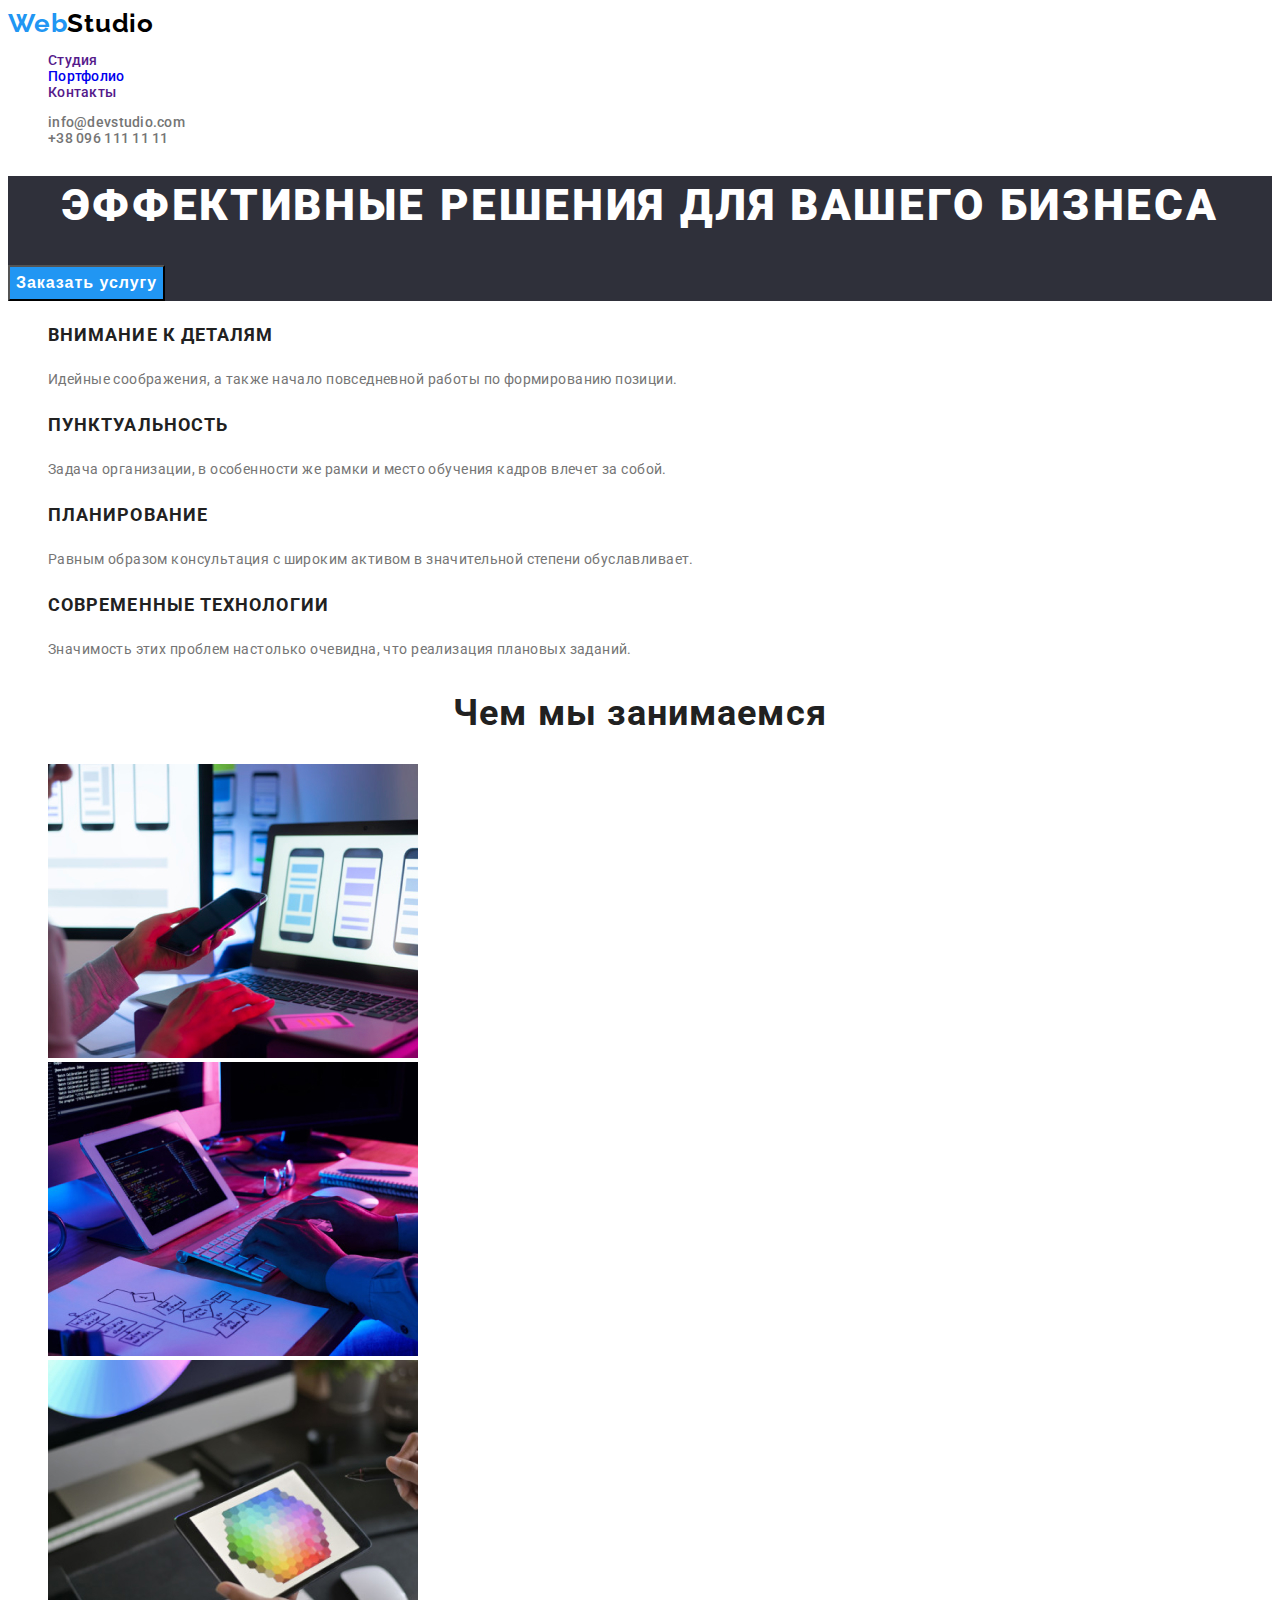
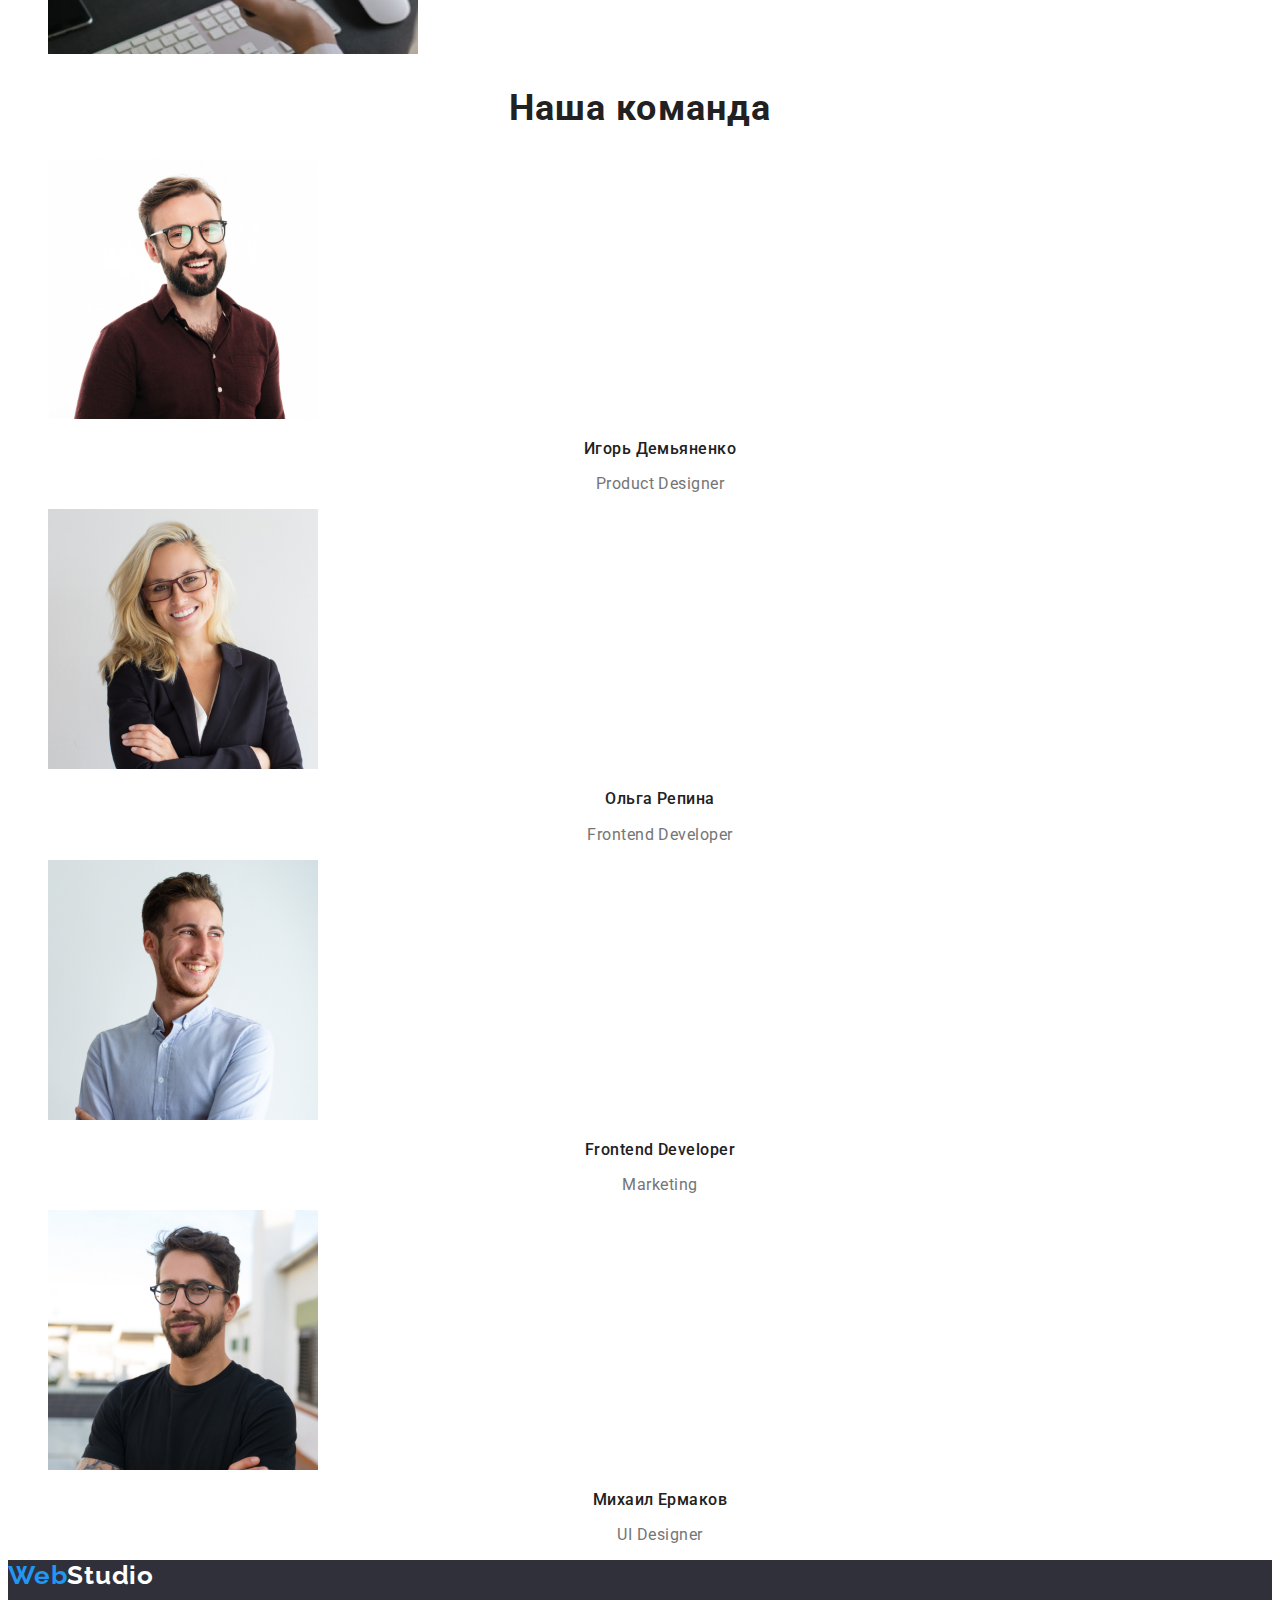
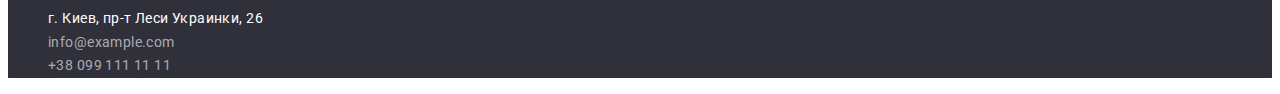
==== commit b912ccca: "виправлено" ====
--- a/index.html
+++ b/index.html
@@ -14,45 +14,45 @@
 <body>
     
     <!--шапка-->
-<header class="header">
-    <nav>
+    <header class="header">
+       <nav>
     <a class="logo link" href="./index.html"><span class="logo-blu">Web</span>Studio</a>
     <!--стилизацыя навигацыи-->
         <ul class="site-nav list">
-            <li><a  href="" class="link current">Студия</a></li>
+            <li><a  href="" class="link">Студия</a></li>
             <li><a href="./portfolio.html" class="link">Портфолио</a></li>
             <li><a href="" class="link">Контакты</a></li>
         </ul>
-    </nav>
+       </nav>
     <ul class="contacts list">
         <li><a href="mailto:info@devstudio.com" class="link">info@devstudio.com</a></li>
         <li><a href="tel:+380961111111" class="link">+38 096 111 11 11</a></li>
     </ul>
-</header>
-<main>
+    </header>
+    <main>
     <!--нашы роботы-->
   <section class="hero">
     <h1 class="hero-title">Эффективные решения для вашего бизнеса</h1>
     <button class="button" type="button">Заказать услугу</button>
   </section>
   <!--особенности-->
-  <section class="feature">
+  <section>
     <h2 hidden> особенности</h2>
     <ul class="feature-list">
         <li>
-            <h3 class="list-titel">Внимание к деталям</h3>
+            <h2 class="list-title">Внимание к деталям</h2>
              <p class="text">Идейные соображения, а также начало повседневной работы по формированию позиции.</p>
         </li>
         <li>
-            <h3 class="list-titel">Пунктуальность</h3>
+            <h2 class="list-title">Пунктуальность</h2>
             <p class="text">Задача организации, в особенности же рамки и место обучения кадров влечет за собой.</p>
         </li>
         <li>
-            <h3 class="list-titel">Планирование</h3>
+            <h2 class="list-title">Планирование</h2>
             <p class="text">Равным образом консультация с широким активом в значительной степени обуславливает.</p>
         </li>
         <li>
-            <h3 class="list-titel">Современные технологии</h3>
+            <h2 class="list-title">Современные технологии</h2>
             <p class="text">Значимость этих проблем настолько очевидна, что реализация плановых заданий.</p>
         </li>
     </ul>
@@ -92,12 +92,13 @@
         </li>
     </ul>
 </section>
+    </main>
 <!--подвал-->
-<footer class="footer">
+    <footer class="footer">
     <a class="footer-logo link" href="./index.html">
         <span class="footer-logo-blu">Web</span>Studio
     </a>
-    <address>
+    <address class="addres">
         <ul class="footer-list">
             <li class="footer-item">
         <a class="link" href="https://www.google.com/maps/place/%D0%B1%D1%83%D0%BB%D1%8C%D0%B2%D0%B0%D1%80+%D0%9B%D0%B5%D1%81%D1%96+%D0%A3%D0%BA%D1%80%D0%B0%D1%97%D0%BD%D0%BA%D0%B8,+26,+%D0%9A%D0%B8%D1%97%D0%B2,+02000/@50.4265841,30.5361918,17z/data=!3m1!4b1!4m5!3m4!1s0x40d4cf0e033ecbe9:0x57a4dffefec77da0!8m2!3d50.4265807!4d30.5383858" target="_blank">г. Киев, пр-т Леси Украинки, 26</a>
@@ -110,8 +111,6 @@
         </li>
         </ul>
     </address>
-
-</footer>
-</main>
-    </body>
-</html>+    </footer>
+</body>
+</html>   --- a/css/styles.css
+++ b/css/styles.css
@@ -12,8 +12,6 @@
 
  body{
     font-family: 'Roboto', sans-serif;
-    font-style: normal;
-    font-weight: 400;
 background-color: #FFFFFF;
 color: var(--first-site-color);
  }
@@ -30,10 +28,12 @@
     letter-spacing: 0.02em;
 color: var(--title-site-color);
  }
+ .feature-list{
+     list-style: none;
+ }
  /*logo*/
  .logo{
     font-family: 'Raleway', sans-serif;
-
 font-weight: 700;
 font-size: 26px;
 line-height: 1.19;
@@ -47,19 +47,19 @@
     color: var(--accent-site-color);
 }
 /*навигацыя*/
-
-
+.link.current{
+    color: var(--accent-site-color);
+    cursor: vector;
+}
 .site-nav .link:hover,
 .site-nav .link:focus {
     color: var(--accent-site-color);
     }
-.site-nav .corrent{
-    color: var(--accent-site-color);
-}
-.site-nuv .link{
-color: var(--title-site-color);
+.site-nav .corrent{color: var(--accent-site-color);
+}
+.site-nuv .link{color: #212121;
 }   
-.contacts .link:hover,
+.contact .link:hover,
 .contacts .link:focus{
     color: var(--accent-site-color);
 }
@@ -69,19 +69,7 @@
 .site-nuv .corrent{
     color: var(--accent-site-color);
 }
-.site-nuv  .link{
-    color: var(--title-site-color);
-}
-.contacts  .link:hover,
-.contacts .link:focus{
-    color: var(--accent-site-color);
-}
-.contacts .link{
-    color: var(--first-site-color);
-}
-.site-nav .corrent{
-    color: var(--accent-site-color);
-}
+
 /*герой*/
 .hero{
     background-color: var(--basic-site-color);
@@ -98,7 +86,7 @@
     color: #FFFFFF;
 }
 .button{
-    cursor: pointer;
+    cursor: vector;
     font-weight: 700;
   font-size: 16px;
   line-height: 1.87;
@@ -113,13 +101,12 @@
     background-color: #188ce8;
 }
 /*особенности*/
-.feature .list-title{
+.list-title{
     font-weight: 700;
     font-size: 14px;
     line-height: 1.14;
     letter-spacing: 0.03em;
     text-transform: uppercase;
-  
     color: var(--title-site-color)
 }
 .text{
@@ -132,20 +119,28 @@
 /*шоурум*/
 .showroom-title{
     font-family: 'Roboto', sans-serif;
-font-style: normal;
-font-weight: bold;
+font-weight: 700;
 font-size: 36px;
 line-height: 1.17;
 text-align: center;
 letter-spacing: 0.03em;
-
-color: var(--title-site-color);
-
+color: var(--title-site-color);
+}
+.showroom-list{
+    list-style: none;
 }
 /*команда*/
+.title{
+font-weight: 700;
+font-size: 36px;
+line-height: 1.17;
+text-align: center;
+letter-spacing: 0.03em;
+
+color: var(--title-site-color)
+}
 .name{
     font-family: 'Roboto', sans-serif;
-font-style: normal;
 font-weight: 500;
 font-size: 16px;
 line-height: 1.19;
@@ -156,8 +151,6 @@
 }
 .position{
     font-family: 'Roboto', sans-serif;
-font-style: normal;
-font-weight: normal;
 font-size: 16px;
 line-height: 1.19;
 text-align: center;
@@ -168,7 +161,6 @@
 /*портфолио*/
 .buttons{
     font-family: 'Roboto', sans-serif;
-font-style: normal;
 font-weight: 500;
 font-size: 16px;
 line-height: 1.62;
@@ -180,8 +172,13 @@
 }
 .buttons:hover,
 .buttons:focus{
-    color: #ffffff;
-    background-color: var(--accent-site-color)   
+    color: #FFFFFF;
+    background-color: var(--accent-site-color);
+    cursor: vector;    
+}
+.buttons .corrent{
+    cursor: vector;
+    color: var(--accent-site-color);
 }
 .list-title{
     font-family: 'Roboto', sans-serif;
@@ -197,8 +194,6 @@
     font-family: 'Roboto', sans-serif;
 font-size: 16px;
 line-height: 1.87;
-/* identical to box height, or 187% */
-
 letter-spacing: 0.03em;
 background: #FFFFFF;
 color: var(--first-site-color);
@@ -217,6 +212,9 @@
 
 color: #FFFFFF
 }
+.footer-list{
+    list-style: none;
+}
 .footer .links{
     font-family: 'Roboto', sans-serif;
 font-size: 14px;
@@ -225,13 +223,19 @@
 color: rgba(255, 255, 255, 0.6);
 }
 .footer .footer-logo{
-    font-family: 'Roboto', sans-serif;
-font-style: normal;
+    font-family: 'Raleway', sans-serif;
 font-weight: 700;
 font-size: 26px;
 line-height: 1.19;
-
-letter-spacing: 0.03em;
+letter-spacing: 0.03em;
+}
+.link{
+    font-style: normal;
+    text-decoration: none;
+}
+.links{
+    font-style: normal;
+    text-decoration: none;
 }
 .footer-list .link:focus,
 .footer-list .link:hover{
@@ -240,4 +244,4 @@
 .footer-list .link:focus,
 .footer-list .links:hover{
     color: var(--accent-site-color);
-}+}
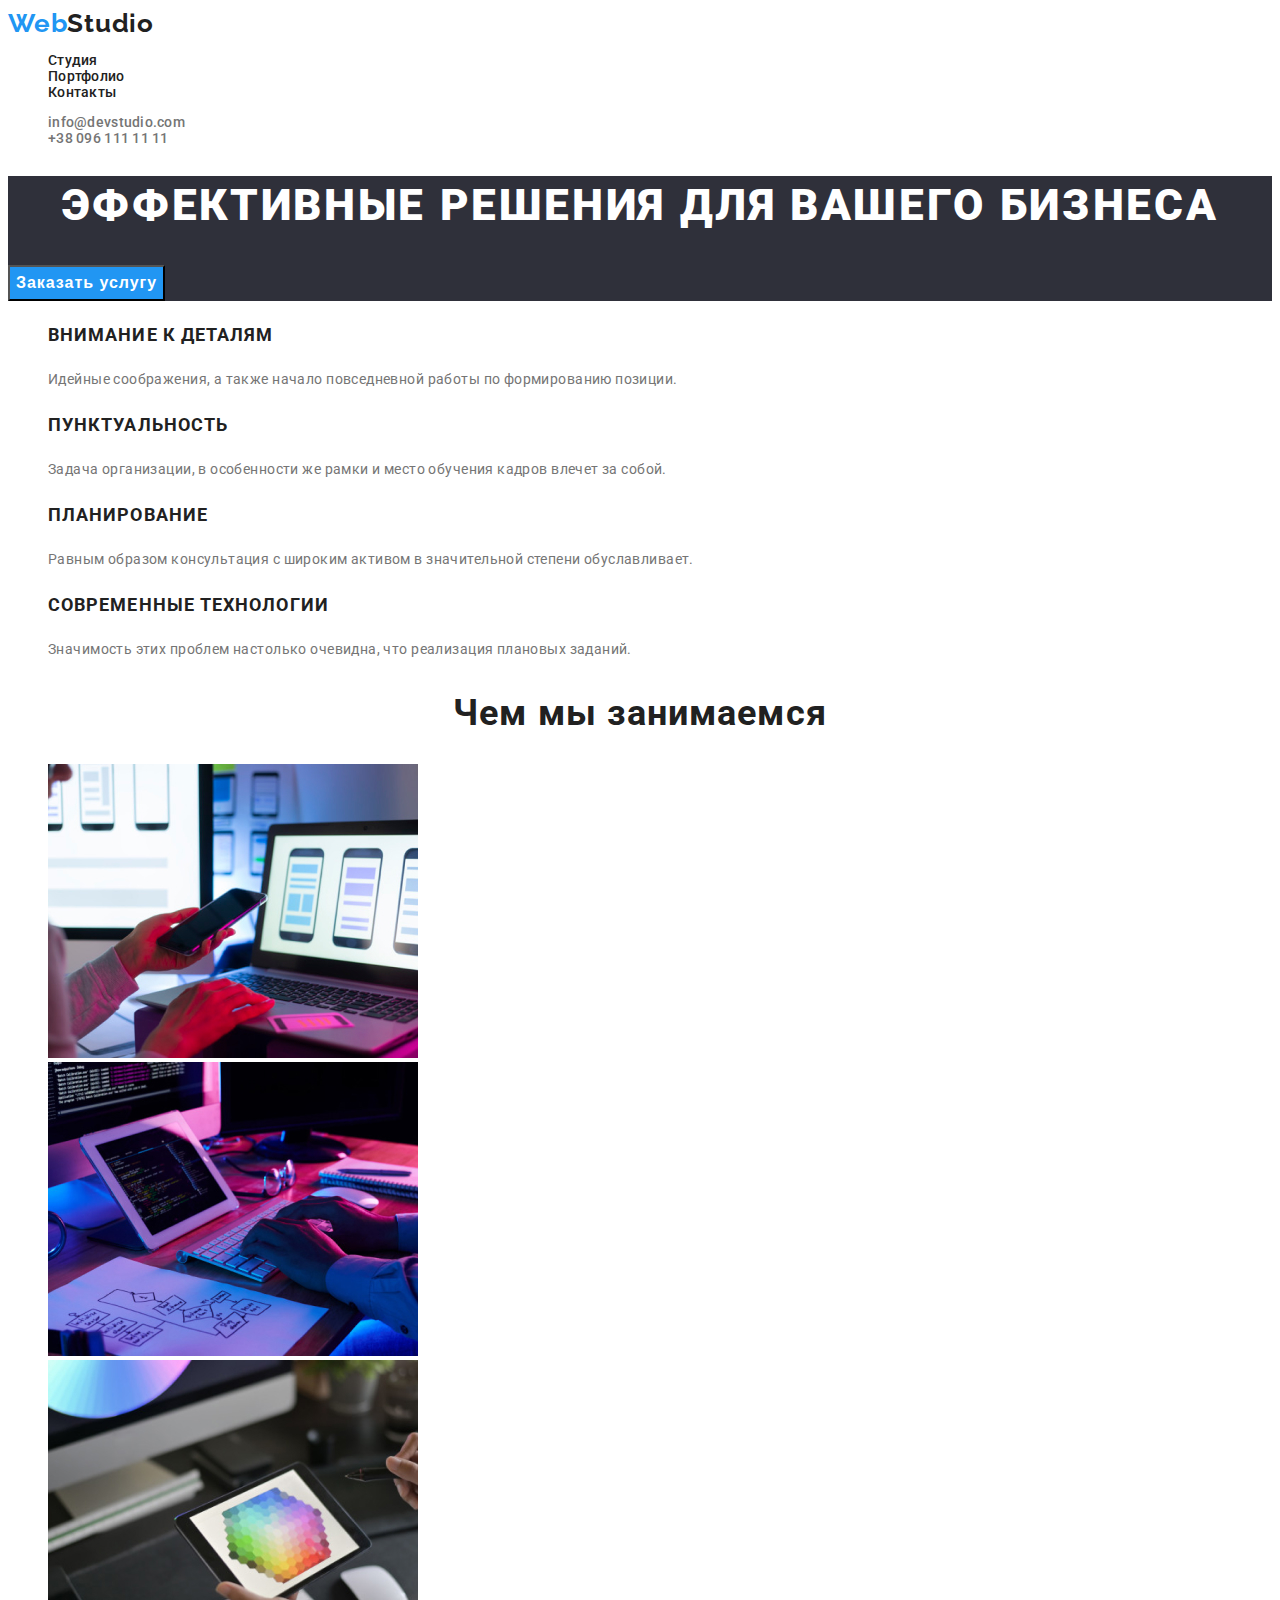
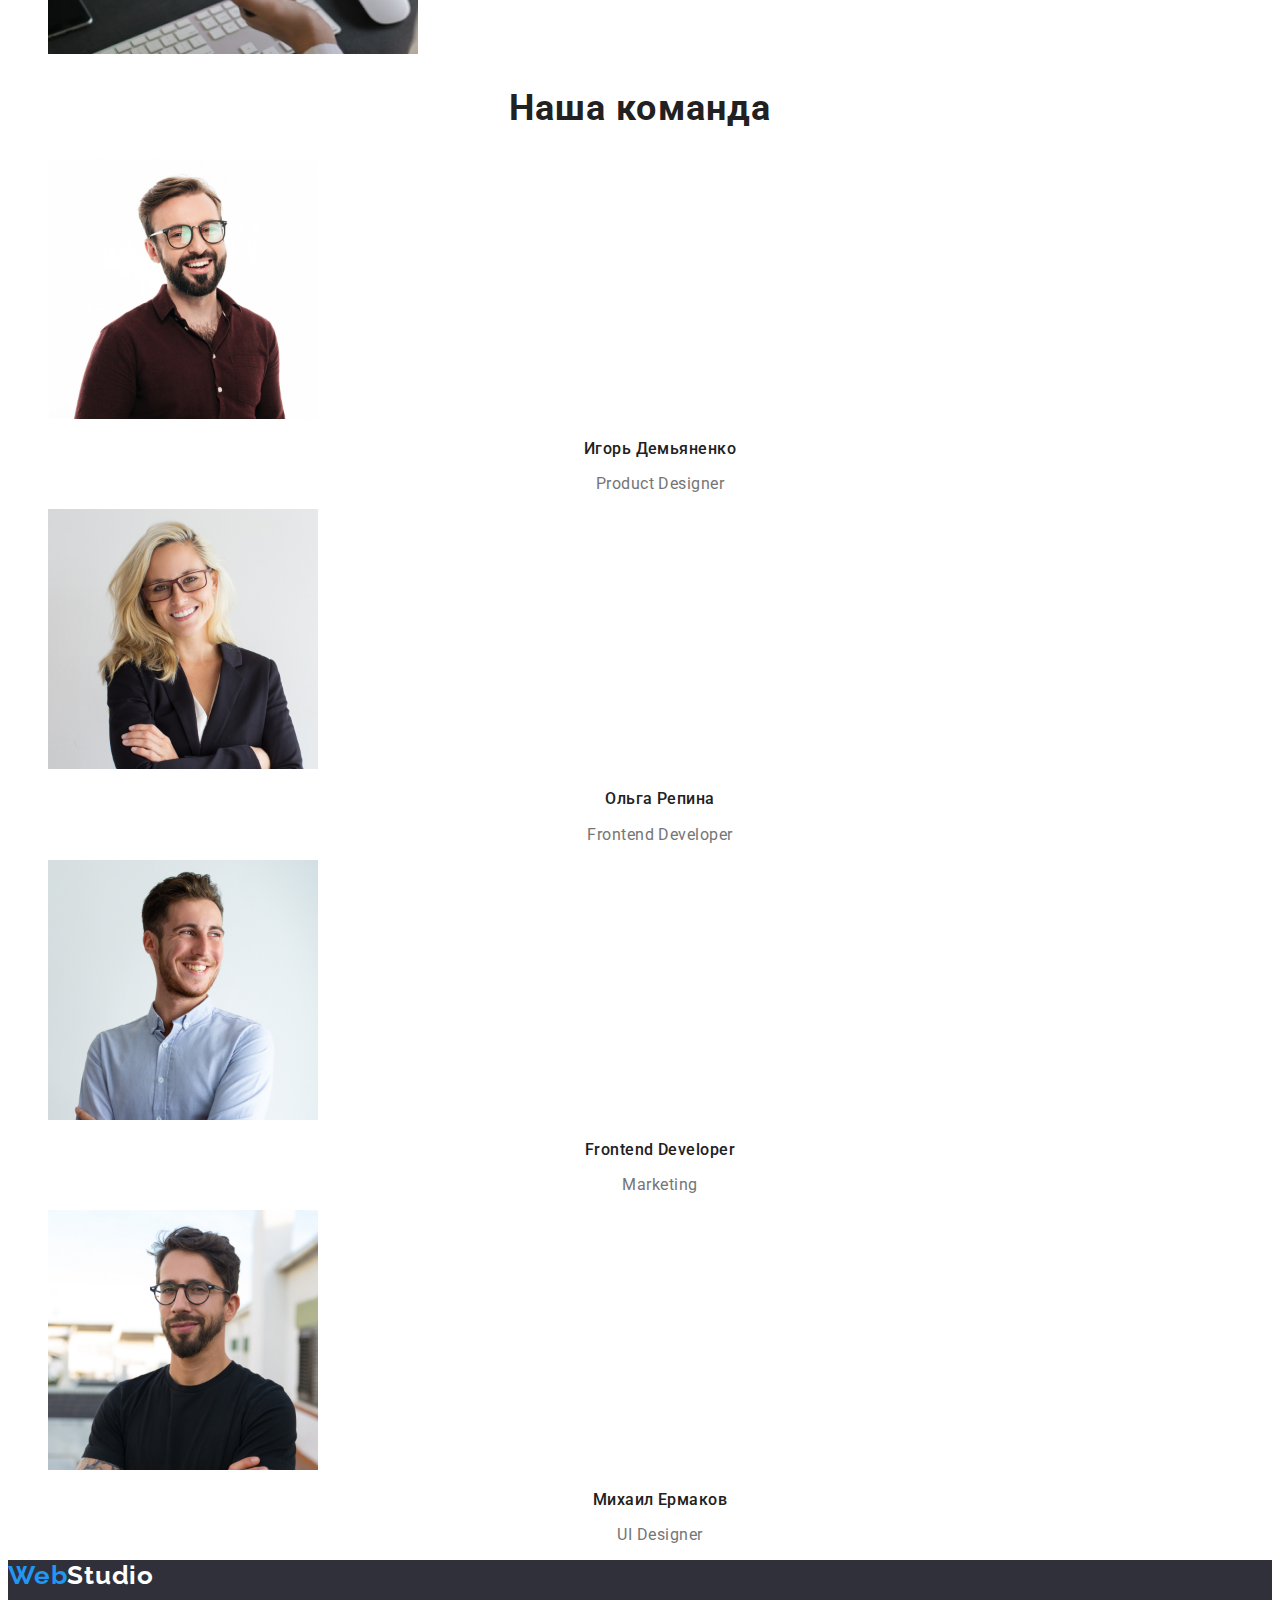
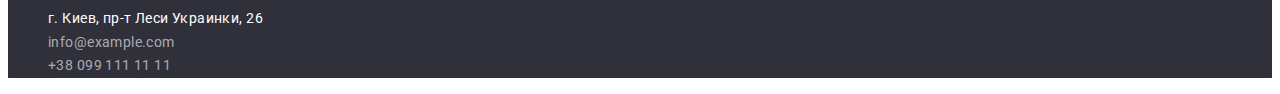
==== commit 67675153: "must be good" ====
--- a/index.html
+++ b/index.html
@@ -17,7 +17,7 @@
     <header class="header">
        <nav>
     <a class="logo link" href="./index.html"><span class="logo-blu">Web</span>Studio</a>
-    <!--стилизацыя навигацыи-->
+    <!--стилизация навигации-->
         <ul class="site-nav list">
             <li><a  href="" class="link">Студия</a></li>
             <li><a href="./portfolio.html" class="link">Портфолио</a></li>
@@ -30,7 +30,7 @@
     </ul>
     </header>
     <main>
-    <!--нашы роботы-->
+    <!--наши работы-->
   <section class="hero">
     <h1 class="hero-title">Эффективные решения для вашего бизнеса</h1>
     <button class="button" type="button">Заказать услугу</button>
--- a/css/styles.css
+++ b/css/styles.css
@@ -46,27 +46,27 @@
 .footer-logo-blu{
     color: var(--accent-site-color);
 }
-/*навигацыя*/
+/*навигация*/
 .link.current{
     color: var(--accent-site-color);
-    cursor: vector;
+    cursor: pointer;
 }
 .site-nav .link:hover,
 .site-nav .link:focus {
     color: var(--accent-site-color);
     }
-.site-nav .corrent{color: var(--accent-site-color);
-}
-.site-nuv .link{color: #212121;
+.site-nav .current{color: var(--accent-site-color);
+}
+.link{color: #212121;
 }   
-.contact .link:hover,
+.contacts .link:hover,
 .contacts .link:focus{
     color: var(--accent-site-color);
 }
 .contacts .link{
     color: var(--first-site-color);
 }
-.site-nuv .corrent{
+.contacts .current{
     color: var(--accent-site-color);
 }
 
@@ -86,7 +86,7 @@
     color: #FFFFFF;
 }
 .button{
-    cursor: vector;
+    cursor: pointer;
     font-weight: 700;
   font-size: 16px;
   line-height: 1.87;
@@ -97,6 +97,7 @@
   background-color: var(--accent-site-color);
   color: #ffffff;
 }
+.buttons:focus,
 .button:hover{
     background-color: #188ce8;
 }
@@ -164,20 +165,19 @@
 font-weight: 500;
 font-size: 16px;
 line-height: 1.62;
-
 text-align: center;
 letter-spacing: 0.03em;
 background: #F5F4FA;
 color: var(--title-site-color);
+cursor: pointer;
 }
 .buttons:hover,
 .buttons:focus{
     color: #FFFFFF;
     background-color: var(--accent-site-color);
-    cursor: vector;    
+     
 }
 .buttons .corrent{
-    cursor: vector;
     color: var(--accent-site-color);
 }
 .list-title{
@@ -209,7 +209,6 @@
 font-size: 14px;
 line-height: 1.71;
 letter-spacing: 0.03em;
-
 color: #FFFFFF
 }
 .footer-list{
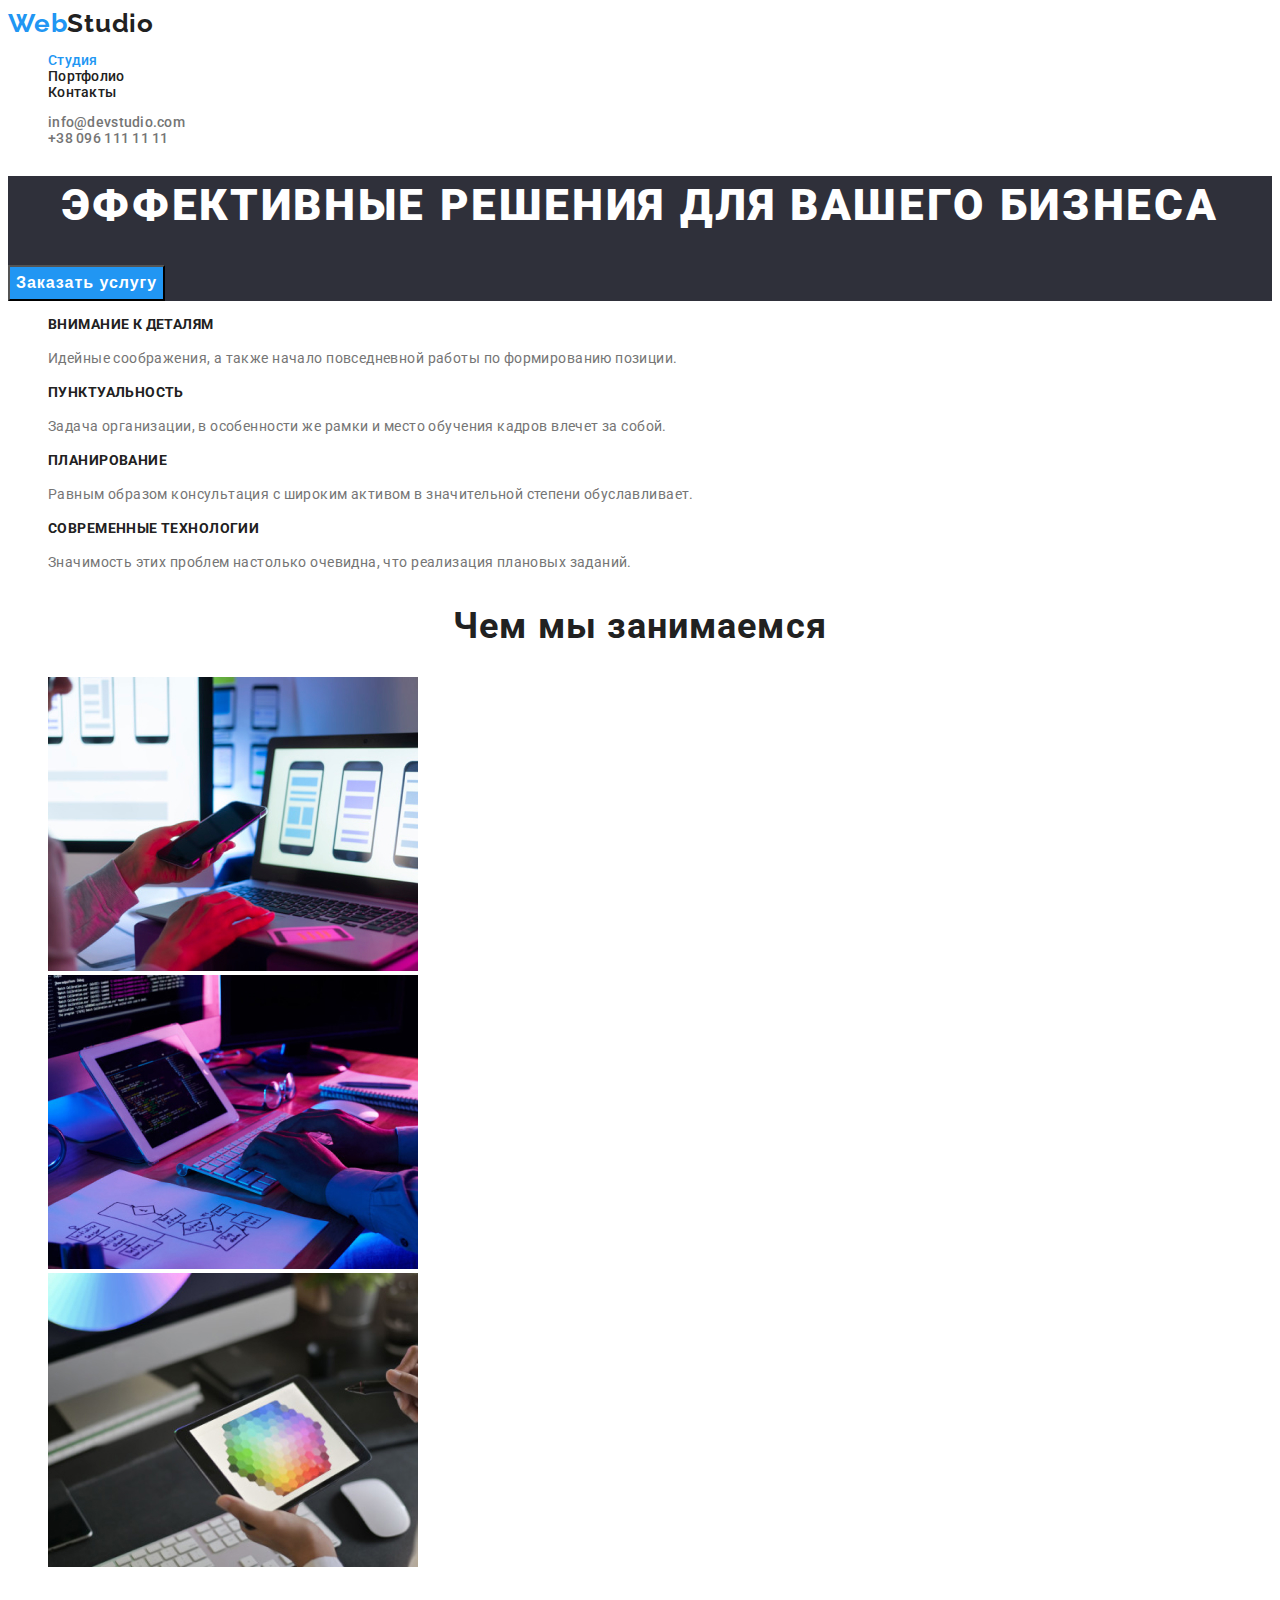
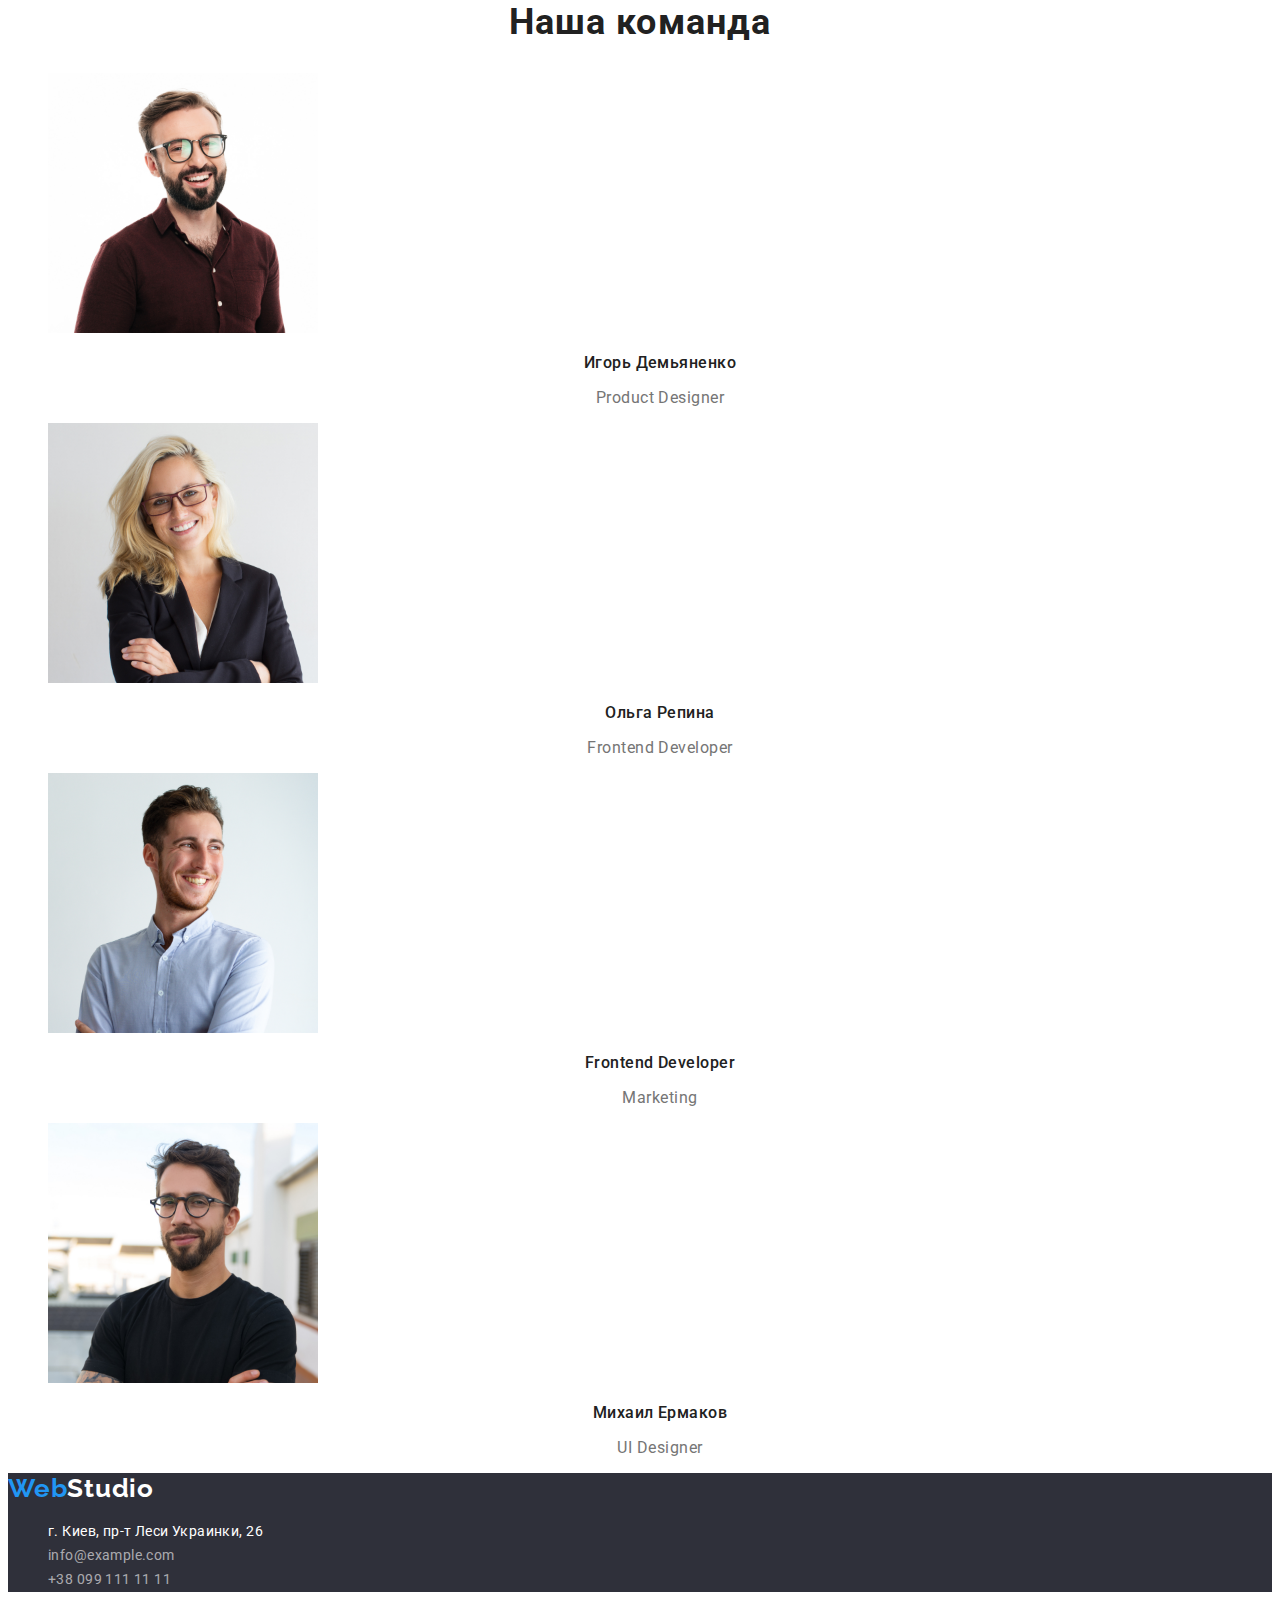
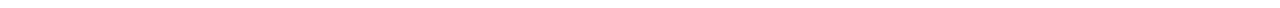
==== commit f518b853: "general" ====
--- a/index.html
+++ b/index.html
@@ -19,7 +19,7 @@
     <a class="logo link" href="./index.html"><span class="logo-blu">Web</span>Studio</a>
     <!--стилизация навигации-->
         <ul class="site-nav list">
-            <li><a  href="" class="link">Студия</a></li>
+            <li><a  href="./index.html" class="link current">Студия</a></li>
             <li><a href="./portfolio.html" class="link">Портфолио</a></li>
             <li><a href="" class="link">Контакты</a></li>
         </ul>
@@ -40,19 +40,19 @@
     <h2 hidden> особенности</h2>
     <ul class="feature-list">
         <li>
-            <h2 class="list-title">Внимание к деталям</h2>
+            <h3 class="list-title">Внимание к деталям</h3>
              <p class="text">Идейные соображения, а также начало повседневной работы по формированию позиции.</p>
         </li>
         <li>
-            <h2 class="list-title">Пунктуальность</h2>
+            <h3 class="list-title">Пунктуальность</h3>
             <p class="text">Задача организации, в особенности же рамки и место обучения кадров влечет за собой.</p>
         </li>
         <li>
-            <h2 class="list-title">Планирование</h2>
+            <h3 class="list-title">Планирование</h3>
             <p class="text">Равным образом консультация с широким активом в значительной степени обуславливает.</p>
         </li>
         <li>
-            <h2 class="list-title">Современные технологии</h2>
+            <h3 class="list-title">Современные технологии</h3>
             <p class="text">Значимость этих проблем настолько очевидна, что реализация плановых заданий.</p>
         </li>
     </ul>
--- a/css/styles.css
+++ b/css/styles.css
@@ -2,92 +2,94 @@
 font-family: 'Roboto', sans-serif;*/
 /*#E5E5E5;
 #2F303A*/
-:root{
-    /*цвет фона*/
-    --first-site-color:#757575;
-    --title-site-color:#212121;
-    --basic-site-color:#2F303A;
-    --accent-site-color:#2196F3;
-}
-
- body{
-    font-family: 'Roboto', sans-serif;
-background-color: #FFFFFF;
-color: var(--first-site-color);
- }
-.list{
-    list-style: none;
-}
-.link{
-    text-decoration: none;
-}
- .header {
-    font-weight: 500;
-    font-size: 14px;
-    line-height: 1.14;
-    letter-spacing: 0.02em;
-color: var(--title-site-color);
- }
- .feature-list{
-     list-style: none;
- }
- /*logo*/
- .logo{
-    font-family: 'Raleway', sans-serif;
-font-weight: 700;
-font-size: 26px;
-line-height: 1.19;
-
-letter-spacing: 0.03em;
-
-color: #000000;
+:root {
+  /*цвет фона*/
+  --first-site-color: #757575;
+  --title-site-color: #212121;
+  --basic-site-color: #2f303a;
+  --accent-site-color: #2196f3;
+}
+
+body {
+  font-family: "Roboto", sans-serif;
+  background-color: #ffffff;
+  color: var(--first-site-color);
+}
+.list {
+  list-style: none;
+}
+.link {
+  text-decoration: none;
+}
+.header {
+  font-weight: 500;
+  font-size: 14px;
+  line-height: 1.14;
+  letter-spacing: 0.02em;
+  color: var(--title-site-color);
+}
+.feature-list {
+  list-style: none;
+}
+/*logo*/
+.logo {
+  font-family: "Raleway", sans-serif;
+  font-weight: 700;
+  font-size: 26px;
+  line-height: 1.19;
+
+  letter-spacing: 0.03em;
+
+  color: #000000;
 }
 .logo-blu,
-.footer-logo-blu{
-    color: var(--accent-site-color);
+.footer-logo-blu {
+  color: var(--accent-site-color);
 }
 /*навигация*/
-.link.current{
-    color: var(--accent-site-color);
-    cursor: pointer;
+.link.current {
+  color: var(--accent-site-color);
+  cursor: pointer;
 }
 .site-nav .link:hover,
 .site-nav .link:focus {
-    color: var(--accent-site-color);
-    }
-.site-nav .current{color: var(--accent-site-color);
-}
-.link{color: #212121;
-}   
+  color: var(--accent-site-color);
+}
+.site-nav .current {
+  color: var(--accent-site-color);
+}
+.link {
+  color: var(--title-site-color);
+}
 .contacts .link:hover,
-.contacts .link:focus{
-    color: var(--accent-site-color);
-}
-.contacts .link{
-    color: var(--first-site-color);
-}
-.contacts .current{
-    color: var(--accent-site-color);
+.contacts .link:focus {
+  color: var(--accent-site-color);
+}
+.contacts .link {
+  color: var(--first-site-color);
+}
+.contacts .current {
+  color: var(--accent-site-color);
 }
 
 /*герой*/
-.hero{
-    background-color: var(--basic-site-color);
-    text-align: center;
-}
-.hero-title{
-    font-weight: 900;
-    font-size: 44px;
-    line-height: 1.36;
-    text-align: center;
-    letter-spacing: 0.06em;
-    text-transform: uppercase;
-    background-color: var(--basic-site-color);
-    color: #FFFFFF;
-}
-.button{
-    cursor: pointer;
-    font-weight: 700;
+.hero {
+  background-color: var(--basic-site-color);
+  text-align: center;
+}
+.hero-title {
+  font-weight: 900;
+  font-size: 44px;
+  line-height: 1.36;
+  text-align: center;
+  letter-spacing: 0.06em;
+  text-transform: uppercase;
+  background-color: var(--basic-site-color);
+  color: #ffffff;
+}
+.button {
+  cursor: pointer;
+  font-weight: 700;
   font-size: 16px;
   line-height: 1.87;
   display: flex;
@@ -98,149 +100,139 @@
   color: #ffffff;
 }
 .buttons:focus,
-.button:hover{
-    background-color: #188ce8;
+.button:hover {
+  background-color: #188ce8;
 }
 /*особенности*/
-.list-title{
-    font-weight: 700;
-    font-size: 14px;
-    line-height: 1.14;
-    letter-spacing: 0.03em;
-    text-transform: uppercase;
-    color: var(--title-site-color)
-}
-.text{
-    font-size: 14px;
-    line-height: 1.71;
-    letter-spacing: 0.03em;
-  
-    color: var(--first-site-color)  
+.list-title {
+  font-weight: 700;
+  font-size: 14px;
+  line-height: 1.14;
+  text-transform: uppercase;
+  letter-spacing: 0.03em;
+  color: var(--title-site-color);
+}
+.text {
+  font-size: 14px;
+  line-height: 1.71;
+  letter-spacing: 0.03em;
+
+  color: var(--first-site-color);
 }
 /*шоурум*/
-.showroom-title{
-    font-family: 'Roboto', sans-serif;
-font-weight: 700;
-font-size: 36px;
-line-height: 1.17;
-text-align: center;
-letter-spacing: 0.03em;
-color: var(--title-site-color);
-}
-.showroom-list{
-    list-style: none;
+.showroom-title {
+  font-weight: 700;
+  font-size: 36px;
+  line-height: 1.17;
+  text-align: center;
+  letter-spacing: 0.03em;
+  color: var(--title-site-color);
+}
+.showroom-list {
+  list-style: none;
 }
 /*команда*/
-.title{
-font-weight: 700;
-font-size: 36px;
-line-height: 1.17;
-text-align: center;
-letter-spacing: 0.03em;
-
-color: var(--title-site-color)
-}
-.name{
-    font-family: 'Roboto', sans-serif;
-font-weight: 500;
-font-size: 16px;
-line-height: 1.19;
-text-align: center;
-letter-spacing: 0.03em;
-
-color: var(--title-site-color)
-}
-.position{
-    font-family: 'Roboto', sans-serif;
-font-size: 16px;
-line-height: 1.19;
-text-align: center;
-letter-spacing: 0.03em;
-
-color: var(--first-site-color)
+.title {
+  font-weight: 700;
+  font-size: 36px;
+  line-height: 1.17;
+  text-align: center;
+  letter-spacing: 0.03em;
+
+  color: var(--title-site-color);
+}
+.name {
+  font-weight: 500;
+  font-size: 16px;
+  line-height: 1.19;
+  text-align: center;
+  letter-spacing: 0.03em;
+
+  color: var(--title-site-color);
+}
+.position {
+  font-size: 16px;
+  line-height: 1.19;
+  text-align: center;
+  letter-spacing: 0.03em;
+
+  color: var(--first-site-color);
 }
 /*портфолио*/
-.buttons{
-    font-family: 'Roboto', sans-serif;
-font-weight: 500;
-font-size: 16px;
-line-height: 1.62;
-text-align: center;
-letter-spacing: 0.03em;
-background: #F5F4FA;
-color: var(--title-site-color);
-cursor: pointer;
+.buttons {
+  font-weight: 500;
+  font-size: 16px;
+  line-height: 1.62;
+  text-align: center;
+  letter-spacing: 0.03em;
+  background: #f5f4fa;
+  color: var(--title-site-color);
+  cursor: pointer;
 }
 .buttons:hover,
-.buttons:focus{
-    color: #FFFFFF;
-    background-color: var(--accent-site-color);
-     
-}
-.buttons .corrent{
-    color: var(--accent-site-color);
-}
-.list-title{
-    font-family: 'Roboto', sans-serif;
-font-weight: 700;
-font-size: 18px;
-line-height: 36px;
-letter-spacing: 0.06em;
-background-color: #FFFFFF;
-
-color: var(--title-site-color);
-}
-.category{
-    font-family: 'Roboto', sans-serif;
-font-size: 16px;
-line-height: 1.87;
-letter-spacing: 0.03em;
-background: #FFFFFF;
-color: var(--first-site-color);
-}
-
+.buttons:focus {
+  color: #ffffff;
+  background-color: var(--accent-site-color);
+}
+.buttons .corrent {
+  color: var(--accent-site-color);
+}
+.lists-title {
+  font-weight: 700;
+  font-size: 18px;
+  line-height: 36px;
+  letter-spacing: 0.06em;
+  background-color: #ffffff;
+
+  color: var(--title-site-color);
+}
+.category {
+  font-size: 16px;
+  line-height: 1.87;
+  letter-spacing: 0.03em;
+  background: #ffffff;
+  color: var(--first-site-color);
+}
 
 /*подвал*/
-.footer{
-    background: var(--basic-site-color);
-}
-.footer .link{
-    font-family: 'Roboto', sans-serif;
-font-size: 14px;
-line-height: 1.71;
-letter-spacing: 0.03em;
-color: #FFFFFF
-}
-.footer-list{
-    list-style: none;
-}
-.footer .links{
-    font-family: 'Roboto', sans-serif;
-font-size: 14px;
-line-height: 1.71;
-letter-spacing: 0.03em;
-color: rgba(255, 255, 255, 0.6);
-}
-.footer .footer-logo{
-    font-family: 'Raleway', sans-serif;
-font-weight: 700;
-font-size: 26px;
-line-height: 1.19;
-letter-spacing: 0.03em;
-}
-.link{
-    font-style: normal;
-    text-decoration: none;
-}
-.links{
-    font-style: normal;
-    text-decoration: none;
+.footer {
+  background: var(--basic-site-color);
+}
+.footer .link {
+  font-size: 14px;
+  line-height: 1.71;
+  letter-spacing: 0.03em;
+  color: #ffffff;
+}
+.footer-list {
+  list-style: none;
+}
+.footer .links {
+  font-size: 14px;
+  line-height: 1.71;
+  letter-spacing: 0.03em;
+  color: rgba(255, 255, 255, 0.6);
+}
+.footer .footer-logo {
+  font-family: "Raleway", sans-serif;
+  font-weight: 700;
+  font-size: 26px;
+  line-height: 1.19;
+  letter-spacing: 0.03em;
+}
+.link {
+  font-style: normal;
+  text-decoration: none;
+}
+.links {
+  font-style: normal;
+  text-decoration: none;
 }
 .footer-list .link:focus,
-.footer-list .link:hover{
-    color: var(--accent-site-color);
+.footer-list .link:hover {
+  color: var(--accent-site-color);
 }
 .footer-list .link:focus,
-.footer-list .links:hover{
-    color: var(--accent-site-color);
-}
+.footer-list .links:hover {
+  color: var(--accent-site-color);
+}
